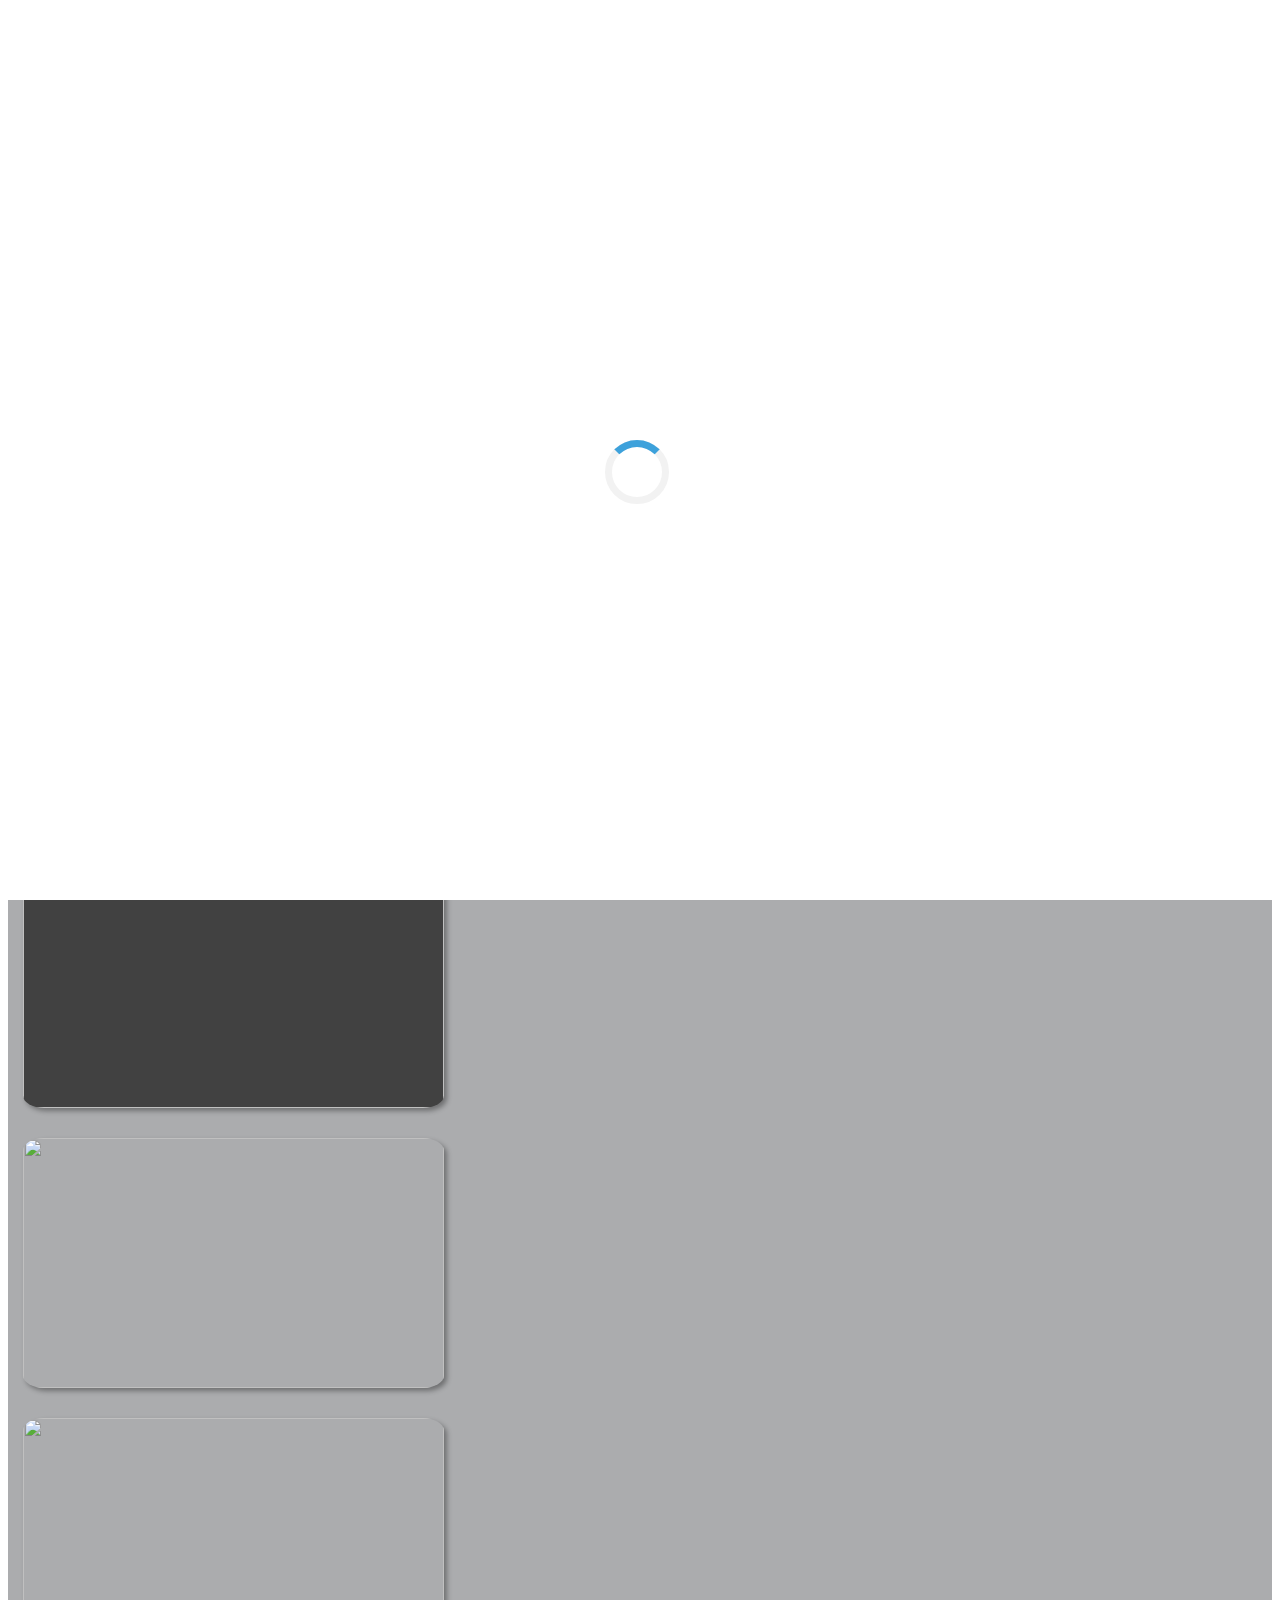
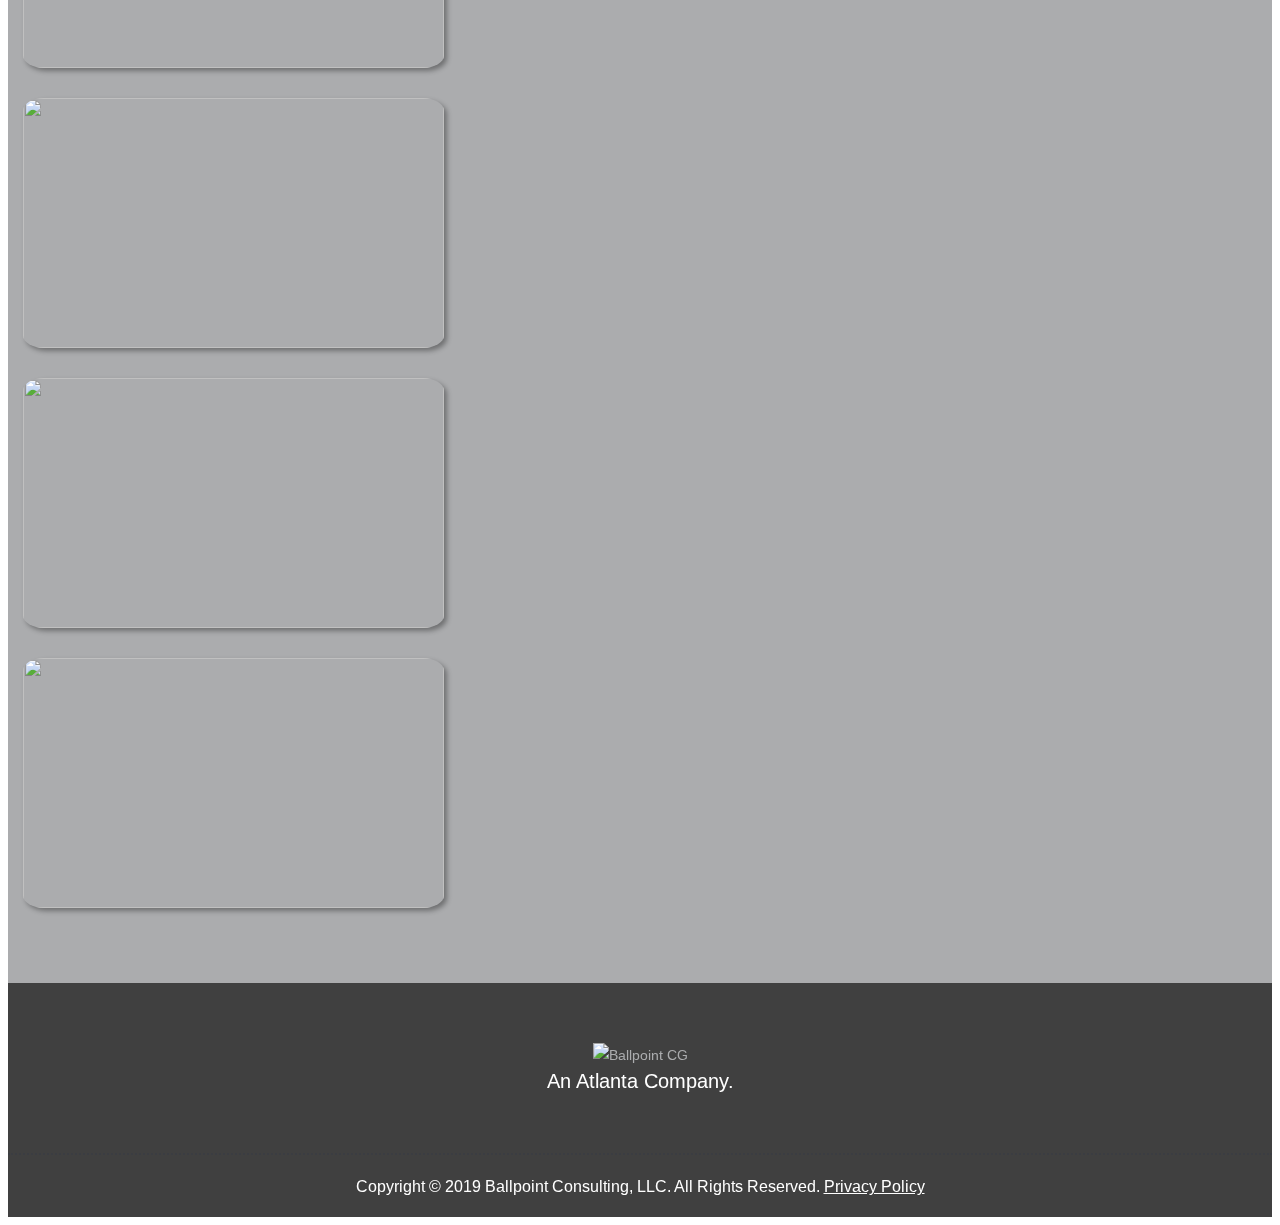
==== logofolio.html @ 09e4fad0 "make logofolio pretty" ====
<!DOCTYPE html>
<html lang="en"> 
  <head>
    <!-- Global site tag (gtag.js) - Google Analytics -->
	<script async src="https://www.googletagmanager.com/gtag/js?id=UA-123908964-2"></script>
	<script	src="./assets/js/jquery-min.js"></script>
    <script type="text/javascript" src="./assets/js/gdpr.js"></script>
    
    <!-- Required meta tags -->
    <meta charset="utf-8">
    <meta name="viewport" content="width=device-width, initial-scale=1, shrink-to-fit=no">
    <meta property="og:image" content="https://raw.githubusercontent.com/ballpointcg/Ballpoint-Web/master/assets/img/social_preview.PNG" />
    <meta property="og:type" content="website" />
    <meta property="og:url" content="ballpointcg.com" />
    <meta property="og:title" content="Ballpoint CG" />
    <meta property="og:description" content="Write your next chapter with us." />

    <title>Ballpoint CG</title>

    <link rel="icon" type="image/png" sizes="32x32" href="assets/img/favicon-32x32.png">
    <link rel="icon" type="image/png" sizes="16x16" href="assets/img/favicon-16x16.png">

    <!-- Bootstrap CSS -->
    <link rel="stylesheet" type="text/css" href="assets/css/bootstrap.min.css" >
    <!-- Icon -->
    <link rel="stylesheet" type="text/css" href="assets/fonts/line-icons.css">
    <!-- Slicknav -->
    <link rel="stylesheet" type="text/css" href="assets/css/slicknav.css">
    <!-- Animate -->
    <link rel="stylesheet" type="text/css" href="assets/css/animate.css">
    <!-- Main Style -->
    <link rel="stylesheet" type="text/css" href="assets/css/main.css">
    <!-- Responsive Style -->
    <link rel="stylesheet" type="text/css" href="assets/css/responsive.css">
    <link rel="stylesheet" type="text/css" href="assets/css/logofolio.css">
  </head>
  <body>
    <!-- Header Area wrapper Starts TODO make this an imported html section https://medium.com/@AmyScript/how-to-reduce-reuse-and-recycle-your-code-389e6742e4ac--> 
    <header id="header-wrap">
      <!-- Navbar Start -->
      <nav class="navbar navbar-expand-lg fixed-top scrolling-navbar indigo">
        <div class="container container2">
          <!-- Brand and toggle get grouped for better mobile display -->
          <div class="navbar-header">
            <button class="navbar-toggler" type="button" data-toggle="collapse" data-target="#main-navbar" aria-controls="main-navbar" aria-expanded="false" aria-label="Toggle navigation">
              <span class="navbar-toggler-icon"></span>
              <span class="icon-menu"></span>
              <span class="icon-menu"></span>
              <span class="icon-menu"></span>
            </button>
            <a href="index.html" class="navbar-brand"><img src="assets/img/logo2.png" alt=""></a>
          </div>
          <div class="collapse navbar-collapse" id="main-navbar">
            <ul class="navbar-nav clearfix">
              <li class="nav-item active">
                <a class="nav-link" href="#hero-area">
                  Home
                </a>
              </li>
              <li class="nav-item">
                <a class="nav-link" href="#services">
                  Services
                </a>
              </li>
              <li class="nav-item">
                <a class="nav-link" href="#feature">
                  Process
                </a>
              </li>
              <li class="nav-item">
                <a class="nav-link" href="#testimonial">
                  Testimonials
                </a>
              </li>

              <li class="nav-item">
                <a class="nav-link" href="#contact">
                  Contact
                </a>
              </li>
            </ul>
        </div>

        <!-- Mobile Menu Start -->
        <ul class="mobile-menu navbar-nav">
          <li>
            <a class="page-scroll" href="#hero-area">
              Home
            </a>
          </li>
          <li>
            <a class="page-scroll" href="#services">
              Services
            </a>
          </li>
          <li>
            <a class="page-scroll" href="#feature">
              Process
            </a>
          </li>
          <li>
            <a class="page-scroll" href="#testimonial">
              Testimonial
            </a>
          </li>
          <li>
            <a class="page-scroll" href="#contact">
              Contact
            </a>
          </li>
        </ul>
        <!-- Mobile Menu End -->

      </nav>
      <!-- Navbar End -->
    </header>
    <section id="logos" class="section-padding top-padding">
        <div class="container">
            <div class="section-header ">
                <h2 class="section-title wow fadeInDown left-justify" data-wow-delay="0.2s">Our Logos</h2>
                <h2 class="section-sub-title wow fadeInDown left-justify" data-wow-delay="0.2s">
                    Lorem Ipsum Lorem Ipsum Lorem Ipsum Lorem Ipsum Lorem Ipsum Lorem Ipsum Lorem Ipsum 
                </h2>
            </div>
            <div class="row justify-content-center">
                <!-- Logo Card -->
                <div class="card-container col-sm-4 col-xs-12">
                    <img class="card" src="./assets/img/logos/1ExcelHeads.png">
                </div>
            
                <!-- Logo Card -->
                <div class="card-container col-sm-4 col-xs-12">
                    <img class="card" style="background-color: #414141" src="./assets/img/logos/2HandwrittenChange.png">
                </div>
                
                <!-- Logo Card -->
                <div class="card-container col-sm-4 col-xs-12">
                    <img class="card" src="./assets/img/logos/3WYFT.png">
                </div>
                
                <!-- Logo Card -->
                <div class="card-container col-sm-4 col-xs-10">
                    <img class="card" src="./assets/img/logos/4DomaniSystems.png">
                </div>
                
                <!-- Logo Card -->
                <div class="card-container col-sm-4 col-xs-10">
                    <img class="card" src="./assets/img/logos/5Recyclify.png">
                </div>
                
                <!-- Logo Card -->
                <div class="card-container col-sm-4 col-xs-10">
                    <img class="card" src="./assets/img/logos/6QuantumAcceleration.png">
                </div>
                
                <!-- Logo Card -->
                <div class="card-container col-sm-4 col-xs-10">
                    <img class="card" src="./assets/img/logos/7ConsulLogo.jpg">
                </div>
                </div>
        </div>
    </section>

    <!-- Footer Section Start -->
    <footer id="footer" class="footer-area section-padding">
        <div class="container">
            <div class="foot container">
            <div class="row">
                <div class = "foot wow fadeInUp" data-wow-delay="0.2s">
                <div class="footer-logo mb-3">
                    <img src="assets/img/banner_white.png" alt="Ballpoint CG">
                </div>
                <p>An Atlanta Company.</p>
                </div> 
            </div> 
            </div>  
        </div>     
    </footer> 
    <!-- Footer Section End -->

    <section id="copyright">
        <div class="container">
            <div class="row">
            <div class="col-md-12">
                <p>Copyright © 2019 Ballpoint Consulting, LLC. All Rights Reserved.  <a href="https://drive.google.com/open?id=1zOf0yJWbeItJRnY8yBVEULuPS4zPxtqt" target="_blank">Privacy Policy</a></p>
            </div>
            </div>
        </div>
    </section>   

    <!-- Go to Top Link -->
    <a href="#" class="back-to-top">
        <i class="lni-arrow-up"></i>
    </a>
    
    <!-- Preloader -->
    <div id="preloader">
    <div class="loader" id="loader-1"></div>
    </div>
    <!-- End Preloader -->
    
    <!-- jQuery first, then Popper.js, then Bootstrap JS -->
    <script src="assets/js/jquery-min.js"></script>
    <script src="assets/js/popper.min.js"></script>
    <script src="assets/js/bootstrap.min.js"></script>
    <script src="assets/js/owl.carousel.min.js"></script>
    <script src="assets/js/slick.min.js"></script>
    <script src="assets/js/wow.js"></script>
    <script src="assets/js/jquery.nav.js"></script>
    <script src="assets/js/scrolling-nav.js"></script>
    <script src="assets/js/jquery.easing.min.js"></script>
    <script src="assets/js/jquery.slicknav.js"></script>
    <script src="assets/js/main.js"></script>
    <script src="assets/js/form-validator.min.js"></script>
    <script src="assets/js/contact-form-script.min.js"></script>
    <!-- <script src="assets/js/map.js"></script>
    <script type="text/javascript" src="//maps.googleapis.com/maps/api/js?key=AIzaSyCsa2Mi2HqyEcEnM1urFSIGEpvualYjwwM"></script> -->
        
  </body>
</html>
---- assets/css/main.css ----
@import url("https://fonts.googleapis.com/css?family=Arimo:400,700");
html {
  overflow-x: hidden;
}

body {
  background: #fff;
  font-size: 14px;
  font-weight: 400;
  font-family: 'Arimo', sans-serif;
  -webkit-box-sizing: border-box;
  -moz-box-sizing: border-box;
  box-sizing: border-box;
  -webkit-font-smoothing: subpixel-antialiased;
  color: #abacae;
  line-height: 25px;
  -webkit-backface-visibility: hidden;
  backface-visibility: hidden;
  overflow-x: hidden;
}

h1, h2, h3, h4 {
  font-size: 38px;
  color: #202020;
  font-weight: 700;
  font-family: 'Arimo', sans-serif;
}

a {
  -webkit-transition: all 0.2s linear;
  -moz-transition: all 0.2s linear;
  -o-transition: all 0.2s linear;
  transition: all 0.2s linear;
}

a:hover {
  text-decoration: none;
}

a a:focus {
  outline: none;
}

p {
  font-weight: 400;
  font-family: 'Arimo', sans-serif;
  margin: 0px;
  font-size: 16px;
  color: #404040;
}

ul, ol {
  list-style: outside none none;
  margin: 0;
  padding: 0;
}

ul li, ol li {
  list-style: none;
}

.section-title-header p {
  text: center;
  font-weight: 400;
  line-height: 26px;
  padding-bottom: 36px;
}

.section-title {
  color: #202020;
  font-size: 38px;
  text-align: center;
  letter-spacing: 1px;
  line-height: 1;
  margin-bottom: 48px;
  padding: 0 10px;
  position: relative;
}

.padding-none {
  padding: 0px;
}

.btn {
  font-size: 14px;
  padding: 10px 30px;
  cursor: pointer;
  font-weight: 400;
  color: #fff;
  border-radius: 30px;
  -webkit-transition: all 0.2s linear;
  -moz-transition: all 0.2s linear;
  -o-transition: all 0.2s linear;
  transition: all 0.2s linear;
  display: inline-block;
}

.btn:focus,
.btn:active {
  box-shadow: none;
  outline: none;
  color: #fff;
}

.btn-common {
  background-color: #991862;
  position: relative;
  z-index: 1;
}

.btn-common:hover {
  color: #fff;
  background-color: #db238d;
  box-shadow: 0 6px 22px rgba(0, 0, 0, 0.1);
  transition: all .2s ease-in-out;
  -moz-transition: all .2s ease-in-out;
  -webkit-transition: all .2s ease-in-out;
}

.btn-border {
  color: #3da1db;
  background-color: transparent;
  border: 1px solid #3da1db;
}

.btn-border:hover {
  color: #fff;
  border-color: #3da1db;
  background-color: #3da1db;
}

.btn-border:focus {
  color: #fff;
  border-color: #3da1db;
  background-color: #3da1db;
}

.btn-lg {
  padding: 14px 33px;
  text-transform: uppercase;
  font-size: 16px;
}

.btn-rm {
  padding: 7px 18px;
  text-transform: capitalize;
}

button:focus {
  outline: none !important;
}

.container2{
  max-width: 100%;
  padding-left: 30px;
  padding-right: 30px;
  background-color:rgba(255, 255, 255, 0.7);
}

.icon-close, .icon-check {
  color: #137ED9;
}

.social-icon a {
  color: #666;
  background: #fff;
  width: 32px;
  height: 32px;
  line-height: 34px;
  display: inline-block;
  text-align: center;
  border-radius: 100%;
  font-size: 16px;
  margin: 15px 6px 12px 4px;
  transition: all 0.3s ease-in-out 0s;
  -moz-transition: all 0.3s ease-in-out 0s;
  -webkit-transition: all 0.3s ease-in-out 0s;
  -o-transition: all 0.3s ease-in-out 0s;
}

.social-icon a:hover {
  color: #fff !important;
}

.social-icon .facebook:hover {
  background: #3b5999;
}

.social-icon .twitter:hover {
  background: #4A9CEC;
}

.social-icon .instagram:hover {
  background: #D6274D;
}

.social-icon .linkedin:hover {
  background: #1260A2;
}

.social-icon .google:hover {
  background: #CE332A;
}

/* ScrollToTop */
a.back-to-top {
  display: none;
  position: fixed;
  bottom: 18px;
  right: 15px;
  text-decoration: none;
}

a.back-to-top i {
  display: block;
  font-size: 22px;
  width: 40px;
  height: 40px;
  line-height: 40px;
  color: #fff;
  background: #991862;
  border-radius: 30px;
  text-align: center;
  transition: all 0.2s ease-in-out;
  -moz-transition: all 0.2s ease-in-out;
  -webkit-transition: all 0.2s ease-in-out;
  -o-transition: all 0.2s ease-in-out;
  box-shadow: 0 0 4px rgba(0, 0, 0, 0.14), 0 4px 8px rgba(0, 0, 0, 0.28);
}

a.back-to-top:hover, a.back-to-top:focus {
  text-decoration: none;
}

/* Preloader */
#preloader {
  position: fixed;
  top: 0;
  left: 0;
  right: 0;
  bottom: 0;
  background-color: #fff;
  z-index: 9999999;
}

.loader {
  top: 50%;
  width: 50px;
  height: 50px;
  border-radius: 100%;
  position: relative;
  margin: 0 auto;
}

#loader-1:before, #loader-1:after {
  content: "";
  position: absolute;
  top: -10px;
  left: -10px;
  width: 100%;
  height: 100%;
  border-radius: 100%;
  border: 7px solid transparent;
  border-top-color: #3da1db;
}

#loader-1:before {
  z-index: 100;
  animation: spin 1s infinite;
}

#loader-1:after {
  border: 7px solid #f2f2f2;
}

@keyframes spin {
  0% {
    -webkit-transform: rotate(0deg);
    -ms-transform: rotate(0deg);
    -o-transform: rotate(0deg);
    transform: rotate(0deg);
  }
  100% {
    -webkit-transform: rotate(360deg);
    -ms-transform: rotate(360deg);
    -o-transform: rotate(360deg);
    transform: rotate(360deg);
  }
}

.section-padding {
  padding: 60px 0;
}

hr {
  border-top: 1px dotted #ddd;
}

#feature {
  background: linear-gradient( rgba(0, 0, 0, 0.65), rgba(0, 0, 0, 0.55) ), url(../img/content_writing.jpg) no-repeat center;
  background-size: cover;
  /* padding-top:  */
}
.white-text{
  color: #fff;
}

.text-wrapper {
  height: 100%;
  display: table;
  padding-left: 140px;
}

.text-wrapper > div {
  vertical-align: middle;
  display: table-cell;
}

.feature-thumb {
  margin-right: -60px;
}

.title-hl {
  font-size: 40px;
  margin-bottom: 30px;
}

.features-box {
  margin-top: 15px;
  margin-bottom: 15px;
  padding: 15px;
  border-radius: 4px;
}

.features-box .features-icon {
  margin-bottom: 15px;
}

.features-box .features-icon i {
  color: #3da1db;
  font-size: 30px;
}

.features-box .features-content h4 {
  font-size: 15px;
  font-weight: 400;
  margin-bottom: 10px;
  font-size: 17px;
  text-transform: uppercase;
  transition: all 0.4s ease-in-out;
  -moz-transition: all 0.4s ease-in-out;
  -webkit-transition: all 0.4s ease-in-out;
  -o-transition: all 0.4s ease-in-out;
}
#testimonial h2, h5 {
  color: #dfe0e2;
}


.client-item-wrapper {
  text-align: center;
  padding: 15px;
}

.client-item-wrapper a img {
  opacity: 0.9;
  filter: grayscale(20%);
  -webkit-filter: grayscale(20%);
  filter: gray;
  transition: all .6s ease;
  -moz-transition: all .6s ease;
  -webkit-transition: all .6s ease;
  border-bottom: 2px solid #202020;
  max-width: 70%;
}

.client-item-wrapper:hover a img {
  opacity: 1;
  filter: grayscale(0%);
  -webkit-filter: grayscale(0%);
  border-bottom: 2px solid #faf9e3;
}

#services{
  background: #f8f9fb;
}

/* Services Item */
.services-item {
  padding: 15px;
  border-radius: 4px;
  text-align: left;
  transition: all 0.3s ease-in-out 0s;
  -moz-transition: all 0.3s ease-in-out 0s;
  -webkit-transition: all 0.3s ease-in-out 0s;
  -o-transition: all 0.3s ease-in-out 0s;
}

.services-item .icon i {
  font-size: 42px;
  width: 42px;
  display: block;
  height: 42px;
  color: #3da1db;
}

.services-item .services-content h3 {
  margin-top: 10px;
  font-weight: 400;
  margin-bottom: 10px;
  font-size: 17px;
  text-transform: uppercase;
  color: #202020;
}

.services-item .services-content h3 a:hover {
  /* color: #3da1db; */
}

.navbar-brand {
  position: relative;
  padding: 0px;
}

#main-navbar .navbar-nav{
  width: auto;
  margin-left: auto;
}

.top-nav-collapse {
  background: #fff;
  z-index: 999999;
  top: 0px !important;
  min-height: 58px;
  box-shadow: 0px 3px 6px 3px rgba(0, 0, 0, 0.06);
  -webkit-animation-duration: 1s;
  animation-duration: 1s;
  -webkit-animation-fill-mode: both;
  animation-fill-mode: both;
  -webkit-animation-name: fadeInDown;
  animation-name: fadeInDown;
  background: #fff !important;
}

.top-nav-collapse .navbar-brand {
  top: 0px;
}

.top-nav-collapse .navbar-brand img {
  width: 85%;
}

.top-nav-collapse .navbar-nav .nav-link {
  color: #585b60 !important;
  margin-top: 0px !important;
  margin-bottom: 0px !important;
}

.top-nav-collapse .navbar-nav .nav-link:hover {
  cursor: pointer;
  color: #3da1db !important;
}

.top-nav-collapse .navbar-nav li.active a.nav-link {
  color: #3da1db!important;
}

.indigo {
  background: transparent;
}

.menu-bg {
  background: transparent;
}

.navbar-expand-lg .navbar-nav .nav-link i {
  font-size: 14px;
  margin-left: 5px;
  vertical-align: middle;
  -webkit-transition: all 0.3s ease-in-out;
  -moz-transition: all 0.3s ease-in-out;
  transition: all 0.3s ease-in-out;
}

.navbar-expand-lg .navbar-nav .nav-link {
  color: #585b60;
  font-weight: 400;
  padding: 8px 17px;
  margin-top: 15px;
  margin-bottom: 15px;
  line-height: 40px;
  text-transform: uppercase;
  cursor: pointer;
  background: transparent;
  -webkit-transition: all 0.3s ease-in-out;
  -moz-transition: all 0.3s ease-in-out;
  transition: all 0.3s ease-in-out;
}

.navbar-expand-lg .navbar-nav li a:hover,
/* .navbar-expand-lg .navbar-nav li .active > a, */
.navbar-expand-lg .navbar-nav li a:focus {
  color: #3da1db;
  outline: none;
}

/* .navbar-expand-lg .navbar-nav .active > .nav-link, */
/* .navbar-expand-lg .navbar-nav .nav-link.active, */
/* .navbar-expand-lg .navbar-nav .nav-link.open, */
/* .navbar-expand-lg .navbar-nav .open > .nav-link {
  color: #3da1db !important;
} */

/* .navbar-expand-lg .navbar-nav .nav-link:focus, */
.navbar-expand-lg .navbar-nav .nav-link:hover {
  color: #3da1db !important;
}

.navbar {
  padding: 0;
}

/* .navbar li.active a.nav-link {
  color: #3da1db;
} */

.dropdown-toggle::after {
  display: none;
}

.dropdown-menu {
  margin: 0;
  padding: 0;
  display: none;
  position: absolute;
  z-index: 99;
  min-width: 210px;
  background-color: #fff;
  white-space: nowrap;
  border-radius: 4px;
  -webkit-box-shadow: 0 6px 12px rgba(0, 0, 0, 0.175);
  box-shadow: 0 6px 12px rgba(0, 0, 0, 0.175);
  animation: fadeIn 0.4s;
  -webkit-animation: fadeIn 0.4s;
  -moz-animation: fadeIn 0.4s;
  -o-animation: fadeIn 0.4s;
  -ms-animation: fadeIn 0.4s;
}

.dropdown-menu:before {
  content: "";
  display: inline-block;
  position: absolute;
  bottom: 100%;
  left: 20%;
  margin-left: -5px;
  border-right: 10px solid transparent;
  border-left: 10px solid transparent;
  border-bottom: 10px solid #fff;
}

.dropdown:hover .dropdown-menu {
  display: block;
  position: absolute;
  text-align: left;
  top: 100%;
  border: none;
  animation: fadeIn 0.4s;
  -webkit-animation: fadeIn 0.4s;
  -moz-animation: fadeIn 0.4s;
  -o-animation: fadeIn 0.4s;
  -ms-animation: fadeIn 0.4s;
}

.dropdown .dropdown-menu .dropdown-item {
  width: 100%;
  padding: 12px 20px;
  font-size: 14px;
  color: #333;
  border-bottom: 1px solid #f1f1f1;
  text-decoration: none;
  display: inline-block;
  float: left;
  clear: both;
  position: relative;
  outline: 0;
  transition: all 0.3s ease-in-out;
  -webkit-transition: all 0.3s ease-in-out;
  -moz-transition: all 0.3s ease-in-out;
  -o-transition: all 0.3s ease-in-out;
  -ms-transition: all 0.3s ease-in-out;
}

.dropdown .dropdown-menu .dropdown-item:last-child {
  border-bottom: none;
  border-bottom-left-radius: 4px;
  border-bottom-right-radius: 4px;
}

.dropdown .dropdown-menu .dropdown-item:first-child {
  border-top-left-radius: 4px;
  border-top-right-radius: 4px;
}

.dropdown .dropdown-item:focus,
.dropdown .dropdown-item:hover,
.dropdown .dropdown-item.active {
  color: #3da1db;
  background: #f7f7f7;
}

.dropdown-item.active, .dropdown-item:active {
  background: transparent;
}

.fadeInUpMenu {
  -webkit-animation-name: fadeInUpMenu;
  animation-name: fadeInUpMenu;
}

.slicknav_btn {
  border-color: #3da1db;
}

.slicknav_menu .slicknav_icon-bar {
  background: #3da1db
}

/* only small tablets */
@media (min-width: 768px) and (max-width: 991px) {
  #nav-main li a.nav-link {
    padding-top: 18px;
  }
}

.navbar-toggler {
  display: none;
}

.mobile-menu {
  display: none;
}

.slicknav_menu {
  display: none;
}

@media screen and (max-width: 991px) {
  .navbar-header {
    width: 100%;
  }
  .navbar-brand {
    position: absolute;
    padding: 7px 15px;
    top: 0;
  }
  .navbar-brand img {
    width: 75%;
  }
  .slicknav_menu {
    display: block;
  }
  .slicknav_nav a:hover,
  .slicknav_nav a:focus,
  .slicknav_nav .active {
    color: #3da1db;
    outline: none;
    background: #f8f9fa;
  }
}

@media screen and (max-width: 768px) {
  .navbar-header {
    width: 100%;
  }
  .navbar-brand {
    position: absolute;
    padding: 0px 15px;
    top: 0;
  }
  .navbar-brand img {
    width: 75%;
  }
  #mobile-menu {
    display: none;
  }
  .slicknav_menu {
    display: block;
  }
  .slicknav_nav .active a {
    background: #3da1db;
    color: #fff;
  }
  .slicknav_nav a:hover,
  .slicknav_nav a:focus,
  .slicknav_nav .active {
    color: #3da1db;
    outline: none;
    background: #f8f9fa;
  }
}
#head{
  /* background: linear-gradient( rgba(0, 0, 0, 0.65), rgba(0, 0, 0, 0.55) ), url("../img/tilt-half.png") no-repeat center; */
  background:  url("../img/final-cropped.png") no-repeat ;
  background-size: 100vw auto;
  background-position: right top;

}
/* ==========================================================================
3. Hero Area
========================================================================== */
#hero-area {
  color: #fff;
  overflow: hidden;
  position: relative;
  /* background: #f8f9fb; */
  height: 80vh;
}

#hero-area .contents {
  padding: 35vh 0px 50px;
}

#hero-area .contents h5 {
  font-size: 50px;
}

#hero-area .contents .head-title {
  color: #202020;
  font-size: 45px;
  line-height: 48px;
  font-weight: 700;
  margin-bottom: 30px;
}

#hero-area .contents .head-subtitle {
  color: #404040;
  font-size: 26px;
  line-height: 48px;
  font-weight: 400;
  margin-bottom: 30px;
}

.sloder-img {
  background: #34363a;
}

/* Team Item */
.team-item:hover {
  box-shadow: 0 20px 30px -12px rgba(0, 0, 0, 0.35);
}

.team-item {
  margin: 15px 0;
  border-radius: 0px;
  box-shadow: 0 10px 30px -7px rgba(0, 0, 0, 0.35);
  transition: all 0.3s ease-in-out 0s;
  -moz-transition: all 0.3s ease-in-out 0s;
  -webkit-transition: all 0.3s ease-in-out 0s;
  -o-transition: all 0.3s ease-in-out 0s;
}

.team-item .team-img {
  position: relative;
  cursor: pointer;
  overflow: hidden;
  border-radius: 0px;
}

.team-item .team-overlay {
  height: 100%;
  position: absolute;
  top: 0;
  background: rgba(255, 255, 255, 0.8);
  opacity: 0;
  width: 100%;
  border-radius: 0px;
  transition: all 0.3s ease-in-out 0s;
  -moz-transition: all 0.3s ease-in-out 0s;
  -webkit-transition: all 0.3s ease-in-out 0s;
  -o-transition: all 0.3s ease-in-out 0s;
}

.team-item .overlay-social-icon {
  color: #fff;
  top: 45%;
  position: absolute;
  display: table-cell;
  margin: 0 auto;
  width: 100%;
}

.team-item .overlay-social-icon .social-icons {
  padding-left: 0;
  transition: all 0.3s ease-in-out 0s;
  -moz-transition: all 0.3s ease-in-out 0s;
  -webkit-transition: all 0.3s ease-in-out 0s;
  -o-transition: all 0.3s ease-in-out 0s;
}

.team-item .overlay-social-icon .social-icons li {
  display: inline-block;
  margin: 0 4px;
}

.team-item .overlay-social-icon .social-icons li a {
  letter-spacing: 0px;
  outline: 0 !important;
}

.team-item .overlay-social-icon .social-icons li a i {
  font-size: 20px;
  color: #fff;
  width: 36px;
  height: 36px;
  background: #137ED9;
  display: block;
  border-radius: 4px;
  line-height: 36px;
  transition: all 0.3s ease-in-out 0s;
  -moz-transition: all 0.3s ease-in-out 0s;
  -webkit-transition: all 0.3s ease-in-out 0s;
  -o-transition: all 0.3s ease-in-out 0s;
}

.team-item .overlay-social-icon .social-icons li a:hover .lni-facebook-filled {
  background: #3B5998;
}

.team-item .overlay-social-icon .social-icons li a:hover .lni-twitter-filled {
  background: #00aced;
}

.team-item .overlay-social-icon .social-icons li a:hover .lni-instagram-filled {
  background: #fb3958;
}

.team-item .info-text {
  padding: 15px 20px;
  background: #fff;
}

.team-item .info-text h3 {
  font-size: 16px;
  text-transform: uppercase;
  font-weight: 700;
  margin-bottom: 5px;
}

.team-item .info-text h3 a {
  color: #333;
}

.team-item .info-text h3 a:hover {
  color: #137ED9;
}

.team-item .info-text p {
  margin: 0;
  color: #888;
}

.team-item:hover .team-overlay {
  opacity: 1;
}

/* ==========================================================================
   Pricing Table Style
   ========================================================================== */
#pricing {
  text-align: center;
}

#pricing .title {
  padding-top: 25px;
  padding-bottom: 25px;
}

#pricing .title h3 {
  text-transform: uppercase;
  color: #137ED9;
  font-size: 15px;
  margin-bottom: 0px;
}

#pricing .table {
  margin-top: 30px;
  padding-bottom: 30px;
  border-radius: 4px;
  box-shadow: 0px 2px 18px 0px rgba(198, 198, 198, 0.3);
  -webkit-transition: all .3s linear;
  -moz-transition: all .3s linear;
  -ms-transition: all .3s linear;
  -o-transition: all .3s linear;
  transition: all .3s linear;
}

#pricing .table .icon {
  padding-top: 30px;
}

#pricing .table .icon i {
  color: #137ED9;
  font-size: 42px;
}

#pricing .table .pricing-header {
  position: relative;
  padding-bottom: 20px;
  text-align: center;
}

#pricing .table .pricing-header .price-value {
  font-size: 24px;
  color: #585b60;
  position: relative;
  text-align: center;
  font-weight: 700;
  line-height: 62px;
}

#pricing .table .pricing-header .price-value sup {
  font-size: 18px;
  font-weight: 400;
  top: -18px;
}

#pricing .table .pricing-header .price-value span {
  font-size: 14px;
  font-weight: 400;
}

#pricing .table .description {
  text-align: center;
  padding: 0px 50px;
  margin-bottom: 20px;
  height: 200px;
}

#pricing .table .description li {
  font-size: 14px;
  font-weight: 400;
  color: #abacae;
  padding-bottom: 15px;
}

#pricing .table:hover {
  background: #f8f9fb;
  box-shadow: 0px 2px 18px 0px rgba(198, 198, 198, 0.3);
}

#pricing #active-tb {
  background: #f8f9fb;
  box-shadow: 0px 2px 18px 0px rgba(198, 198, 198, 0.3);
}

#pricing .active {
  z-index: 99999;
}

#testimonial {
  background: #202020;
}

.testimonial-item {
  padding: 40px;
  border-radius: 4px;
  text-align: center;
  border: 1px solid rgba(0, 0, 0, 0.06);
}

.testimonial-item .img-thumb {
  position: relative;
  margin: 15px 15px 15px 0;
}

.testimonial-item .img-thumb img {
  border-radius: 50%;
  box-shadow: 0px 0px 7px rgba(255, 255, 255, 0.5);
  display: inline-block;
  width: inherit;
  padding: 7px;
}

.testimonial-item .content {
  overflow: hidden;
}

.testimonial-item .content .description {
  width: 100%;
}

.testimonial-item .info h2 {
  font-size: 16px;
  font-weight: 700;
  text-transform: uppercase;
  line-height: 30px;
  margin: 0;
}

.testimonial-item .info h2 a {
  color: #137ED9;
}

.testimonial-item .info h3 {
  margin: 0;
  clear: both;
  font-size: 14px;
  font-weight: 400;
  line-height: 26px;
  margin-bottom: 10px;
}

.testimonial-item .info h3 a {
  color: #fff;
}

.testimonial-item .info .indicator {
  font-size: 26px;
  font-weight: 700;
  color: #137ED9;
}

.testimonial-item .icon-social {
  margin-top: 30px;
}

.testimonial-item .icon-social a {
  color: #666;
  background: #fff;
  width: 32px;
  height: 32px;
  line-height: 34px;
  display: inline-block;
  text-align: center;
  border-radius: 100%;
  font-size: 15px;
  margin: 15px 6px 12px 4px;
  transition: all 0.3s ease-in-out 0s;
  -moz-transition: all 0.3s ease-in-out 0s;
  -webkit-transition: all 0.3s ease-in-out 0s;
  -o-transition: all 0.3s ease-in-out 0s;
}

.testimonial-item .icon-social a:hover {
  color: #fff;
}

.testimonial-item .icon-social .facebook:hover {
  background: #3b5999;
}

.testimonial-item .icon-social .twitter:hover {
  background: #4A9CEC;
}

.testimonial-item .icon-social .instagram:hover {
  background: #D6274D;
}

.testimonial-item .icon-social .linkedin:hover {
  background: #1260A2;
}

.testimonial-item .icon-social .google:hover {
  background: #CE332A;
}

.owl-pagination {
  position: absolute;
  width: 100%;
  left: 0;
  bottom: -40px;
}

.owl-carousel .owl-dots {
  text-align: center;
  margin-top: 20px;
}

.owl-carousel button.owl-dot {
  display: inline-block;
  zoom: 1;
  display: inline;
  text-align: center;
}

.owl-carousel button.owl-dot span {
  display: block;
  width: 12px;
  height: 12px;
  margin: 2px 4px;
  filter: alpha(opacity=50);
  opacity: 1;
  border-radius: 30px;
  background: #fff;
  border: 2px solid #fff;
  box-shadow: 0px 0px 2px rgba(0, 0, 0, 0.2);
  transition: all 0.4s ease-in-out;
  -moz-transition: all 0.4s ease-in-out;
  -webkit-transition: all 0.4s ease-in-out;
  -o-transition: all 0.4s ease-in-out;
}

.owl-carousel button.owl-dot.active span, .owl-carousel button.owl-dot.clickable, .owl-carousel button.owl-dot:hover span {
  background: #137ED9;
}

.slick-slider {
  padding: 80px 0;
}

.slider-center img {
  opacity: 0.7;
  transition: all 0.4s ease-in-out;
  -moz-transition: all 0.4s ease-in-out;
  -webkit-transition: all 0.4s ease-in-out;
  -o-transition: all 0.4s ease-in-out;
  padding: 63px 63px;
  position: relative;
  text-align: center;
}

.slider-center .slick-center img {
  -moz-transform: scale(1.9);
  -ms-transform: scale(1.9);
  -o-transform: scale(1.9);
  -webkit-transform: scale(1.9);
  opacity: 1;
  transform: scale(1.9);
}

.form-control {
  width: 100%;
  margin-bottom: 20px;
  font-size: 14px;
  border-radius: 30px;
  -webkit-transition: all 0.3s;
  -moz-transition: all 0.3s;
  transition: all 0.3s;
  padding: 8px 20px;
  border: 1px solid #abacae;
}

.form-control:focus {
  border-color: #137ED9;
  box-shadow: none;
  outline: none;
}

textarea {
  border-radius: 4px !important;
}

.form-control:focus {
  box-shadow: none;
  outline: none;
}

.btn.disabled, .btn:disabled {
  opacity: 1;
}

.contact-form-area h2 {
  font-size: 18px;
  text-transform: uppercase;
}

.contact-right-area {
  margin-left: 50px;
}

.contact-right {
  padding: 4px;
}

.contact-right .single-contact {
  margin: 20px 0px;
  padding: 3px 55px;
  position: relative;
  color: #404040;
}

.contact-right .single-contact p {
  margin-bottom: 5px;
}

.contact-right .single-contact p a {
  color: #404040;
}

.contact-right .contact-icon {
  background: #137ED9;
  color: #fff;
  border-radius: 50%;
  font-size: 20px;
  height: 40px;
  left: 0;
  padding-top: 8px;
  position: absolute;
  text-align: center;
  top: 50%;
  -webkit-transform: translateY(-50%);
  transform: translateY(-50%);
  width: 40px;
}

#contact {
  position: relative;
  overflow: hidden;
}

#contact #contactForm {
  margin-top: 30px;
}

.text-danger {
  font-size: 14px;
  margin-top: 10px;
}

.list-unstyled li {
  color: #d9534f;
}

#conatiner-map {
  margin-top: 30px;
  text-align: center;
  background-color: #fff;
  height: 480px;
  -webkit-transition: all 0.3s;
  -moz-transition: all 0.3s;
  transition: all 0.3s;
  z-index: 101;
  width: 100%;
}

.h3 {
  font-size: 16px;
  margin-top: 26px;
}

.subscribes {
  background: #f8f9fb;
}

.subscribes h4 {
  text-align: center;
  font-size: 40px;
}

.subscribes p {
  font-size: 14px;
  text-align: center;
  margin-bottom: 30px;
}

.subscribe {
  margin-top: 5px;
  width: 100%;
  text-align: center;
}

.subscribe .form-control {
  width: 100%;
  border-radius: 50px;
  position: relative;
  height: 52px;
  border: 1px solid #137ED9;
}

.subscribe .btn-submit {
  border: none;
  cursor: pointer;
  background: transparent;
}

.subscribe .btn-submit i {
  width: 48px;
  height: 48px;
  background: #137ED9;
  cursor: pointer;
  display: block;
  color: #fff;
  line-height: 48px;
  border-radius: 50%;
}

/* Footer Area Start */
.foot div{
  width: 50vw;
  margin:auto auto;
  text-align: center;
}
.foot p{
  text-align: center;
  color: #fff;
  font-size: 20px;
}
.footer-area {
  background: #404040;
}

.footer-area .footer-titel {
  font-size: 20px;
  color: #fff;
  font-weight: 700;
  padding-bottom: 10px;
  letter-spacing: 0.5px;
}

.footer-area ul li {
  margin-bottom: 10px;
}

.footer-area ul li a {
  color: #ccc;
  font-size: 14px;
  font-weight: 400;
}

.footer-area ul li a:hover {
  color: #137ED9;
}

.footer-area #subscribe-form {
  margin-top: 15px;
}

.footer-area #subscribe-form .form-group {
  position: relative;
}

.footer-area #subscribe-form .form-group .btn-common {
  position: absolute;
  top: 0;
  right: 0;
  padding: 7px 15px;
  height: 39px;
  border-radius: 0;
  background: transparent;
  color: #137ED9;
  border-left: 1px solid #ddd;
}

#copyright {
  background: #404040;
  border-top: 2px dotted #3b3d42;
  padding: 10px;
}

#copyright p {
  line-height: 42px;
  color: #fff;
  text-align: center;
  margin: 0;
}

#copyright p a {
  color: #fff;
}

#copyright p a:hover {
  color: #137ED9;
}
---- assets/css/responsive.css ----
/* only small desktops */
@media (min-width: 992px) and (max-width: 1199px) {
  #hero-area .contents .head-title {
    /* font-size: 40px; */
  }
  #head{
    background-size: 80vw auto;
  
  }
  .services-item .services-content h3 a {
    font-size: 14px;
  }
  .title-hl {
    font-size: 30px;
  }
  .why .content h3 {
    font-size: 30px;
  }
}

/* tablets */
@media (max-width: 991px) {
  .section-title {
    font-size: 30px;
    margin-bottom: 30px;
  }
  .services-item .services-content h3 a {
    font-size: 14px;
  }
  .services-item {
    margin-bottom: 20px;
  }
  #pricing-table .title h3 {
    font-size: 14px;
  }
}

/* only small tablets */
@media (min-width: 768px) and (max-width: 991px) {
  .section-title {
    font-size: 26px;
    margin-bottom: 30px;
  }
  .services-item .services-content h3 a {
    font-size: 16px;
  }
  #about .sec-title h3 {
    font-size: 30px;
    line-height: 42px;
  }
  .title-hl {
    font-size: 30px;
  }
  .text-wrapper {
    padding: 60px 30px;
  }
  .why .content h3 {
    font-size: 30px;
  }
  #pricing-table .title h3 {
    font-size: 14px;
  }
  .testimonial-item {
    padding: 10px;
  }
  .testimonial-item .content h2 {
    font-size: 15px;
  }
  .slider-center img {
    padding: 40px 60px;
  }
  .subscribes h4 {
    font-size: 30px;
  }
  .footer-area .footer-titel {
    margin-top: 30px;
  }
  .contact-right-area {
    margin-top: 30px;
  }
}

/* mobile or only mobile */
@media (max-width: 767px) {
  .section-padding {
    padding: 50px 0;
  }
  .section-title {
    font-size: 22px;
    margin-bottom: 30px;
  }
  .title-hl {
    font-size: 22px;
  }
  .navbar-brand img {
    margin: 5px 0;
  }
  #hero-area .contents {
    /* padding: 100px 0px 60px 0px; */
  }
  #hero-area .contents .head-title {
    /* font-size: 20px;
    line-height: 36px;
    margin-bottom: 15px; */
  }
  #hero-area .contents p {
    /* font-size: 18px; */
  }
  #hero-area .contents .btn {
    /* margin: 5px 10px 10px 0px; */
  }
  .text-wrapper {
    padding: 60px 15px;
  }
  #about .sec-title h3 {
    font-size: 22px;
    line-height: 36px;
  }
  .why .content h3 {
    font-size: 18px;
  }
  .testimonial-item {
    padding: 0;
  }
  .client-item-wrapper a img {
    width: 70%;
  }
  .slick-slider {
    padding: 0;
  }
  .slider-center img {
    padding: 60px 40px;
  }
  .subscribes h4 {
    font-size: 22px;
  }
  .subscribes p {
    font-size: 16px;
    line-height: 28px;
  }
  .footer-right-contact .single-contact {
    margin: 10px 7px;
    padding: 3px 45px;
  }
  .footer-area .footer-titel {
    margin-top: 30px;
  }
  .contact-right-area {
    margin: 20px 0;
  }
  .contact-form-area h2 {
    font-size: 14px;
  }
}
---- assets/css/logofolio.css ----
.top-padding{
    padding-top: 100px;
}

#logos{
    background-color: #abacae;
}

.card{
    width: 100%;
    height: 100%;
    border-radius: 5%;
    margin: 0 auto;
    object-fit: contain;
    border: 0;
}
.card-container{
    margin: 10px 5px;
}
.card:hover{
    box-shadow: 3px 7px 15px rgba(0,0,0,0.35);
    transition: all ease 0.4s;
    transform: scale(1.02);
}

.left-justify{
    text-align: left;
}

.section-sub-title{
    font-weight: 200;
    /* line-height: 26px; */
    font-size:20px;
    padding-bottom: 36px;
    padding-left: 10px;
}
.section-title{
    margin-bottom: 30px;
}

@media (min-width: 768px){
    .card {
        box-shadow: 3px 3px 5px rgba(0,0,0,0.35);
        /* padding: 20px; */
    }
    .card-container{
        padding: 15px !important;
        margin-bottom: 0!important;
        height: 250px;
        margin: 0 !important;
    }
    .col-sm-4 {
        width: 33.33333333%;
    }
    .top-padding{
        padding-top: 120px;
    }
}
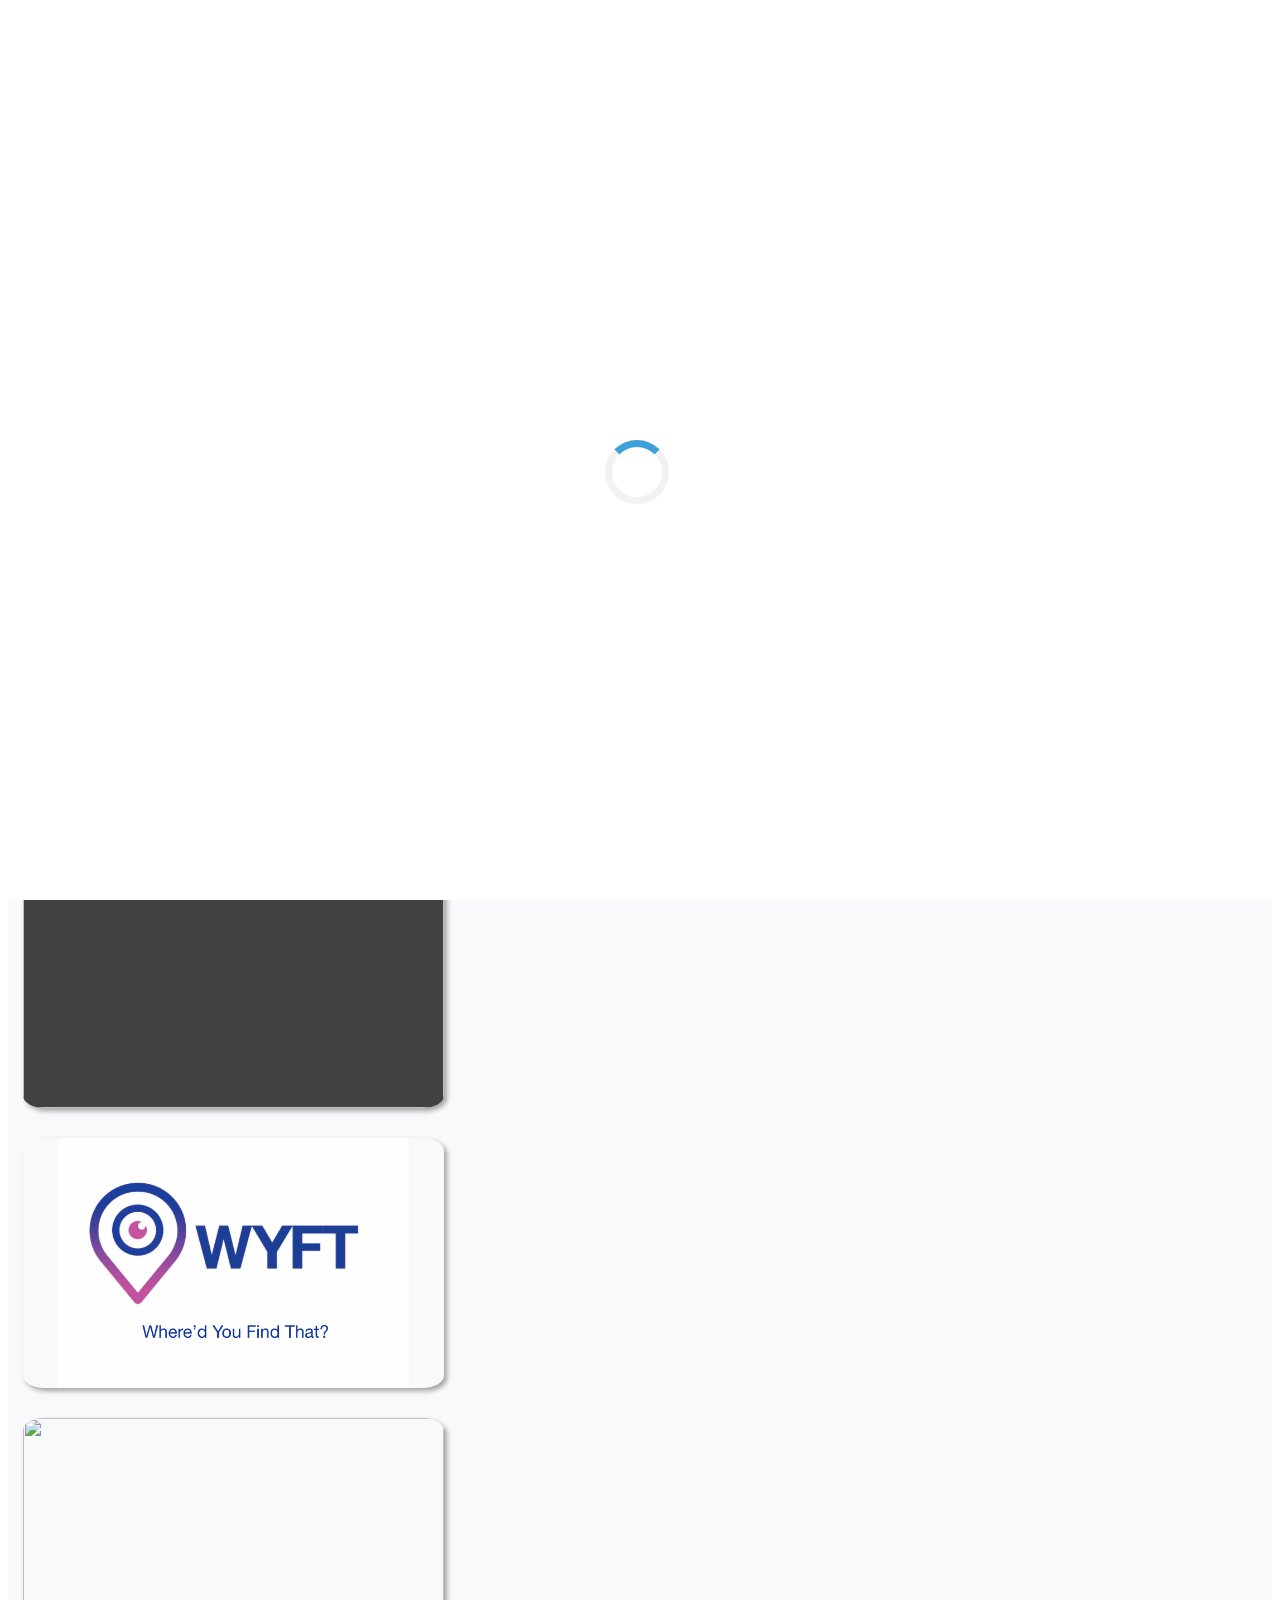
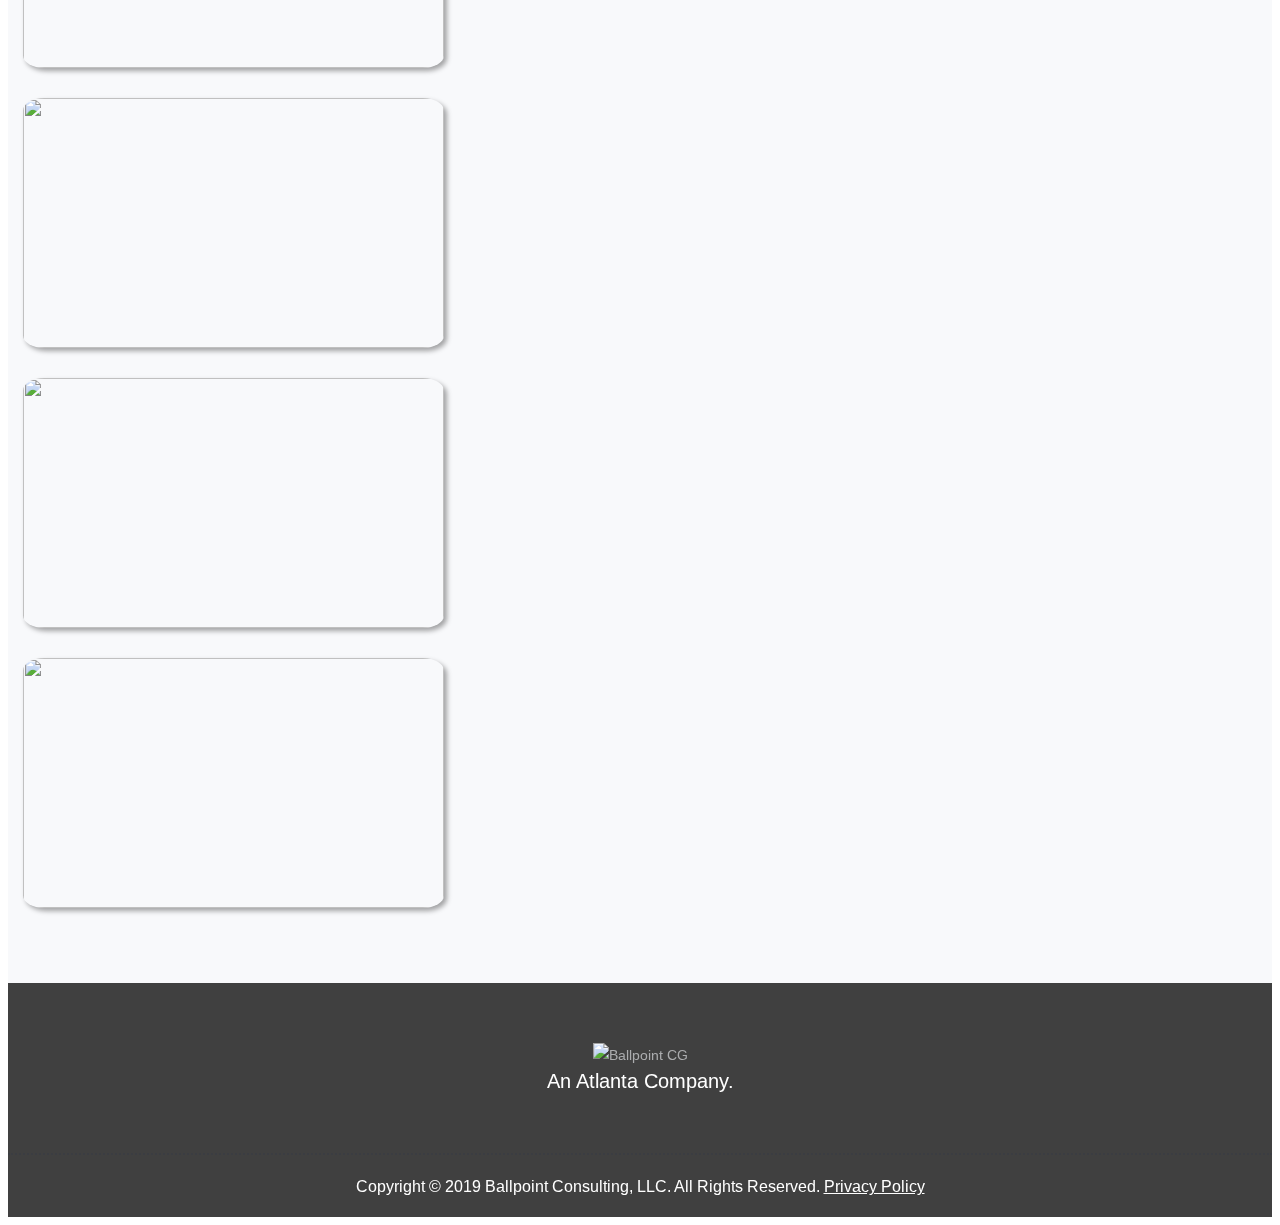
==== commit c0065bdb: "wyft is bigger" ====
--- a/logofolio.html
+++ b/logofolio.html
@@ -135,7 +135,7 @@
                 
                 <!-- Logo Card -->
                 <div class="card-container col-sm-4 col-xs-12">
-                    <img class="card" src="./assets/img/logos/3WYFT.png">
+                    <img class="card" src="./assets/img/logos/3WYFT1.png">
                 </div>
                 
                 <!-- Logo Card -->
--- a/assets/css/logofolio.css
+++ b/assets/css/logofolio.css
@@ -3,7 +3,7 @@
 }
 
 #logos{
-    background-color: #abacae;
+    background-color: #f8f9fb;
 }
 
 .card{
@@ -13,6 +13,7 @@
     margin: 0 auto;
     object-fit: contain;
     border: 0;
+    box-shadow: 3px 3px 5px rgba(0,0,0,0.35);
 }
 .card-container{
     margin: 10px 5px;
@@ -39,10 +40,7 @@
 }
 
 @media (min-width: 768px){
-    .card {
-        box-shadow: 3px 3px 5px rgba(0,0,0,0.35);
-        /* padding: 20px; */
-    }
+
     .card-container{
         padding: 15px !important;
         margin-bottom: 0!important;
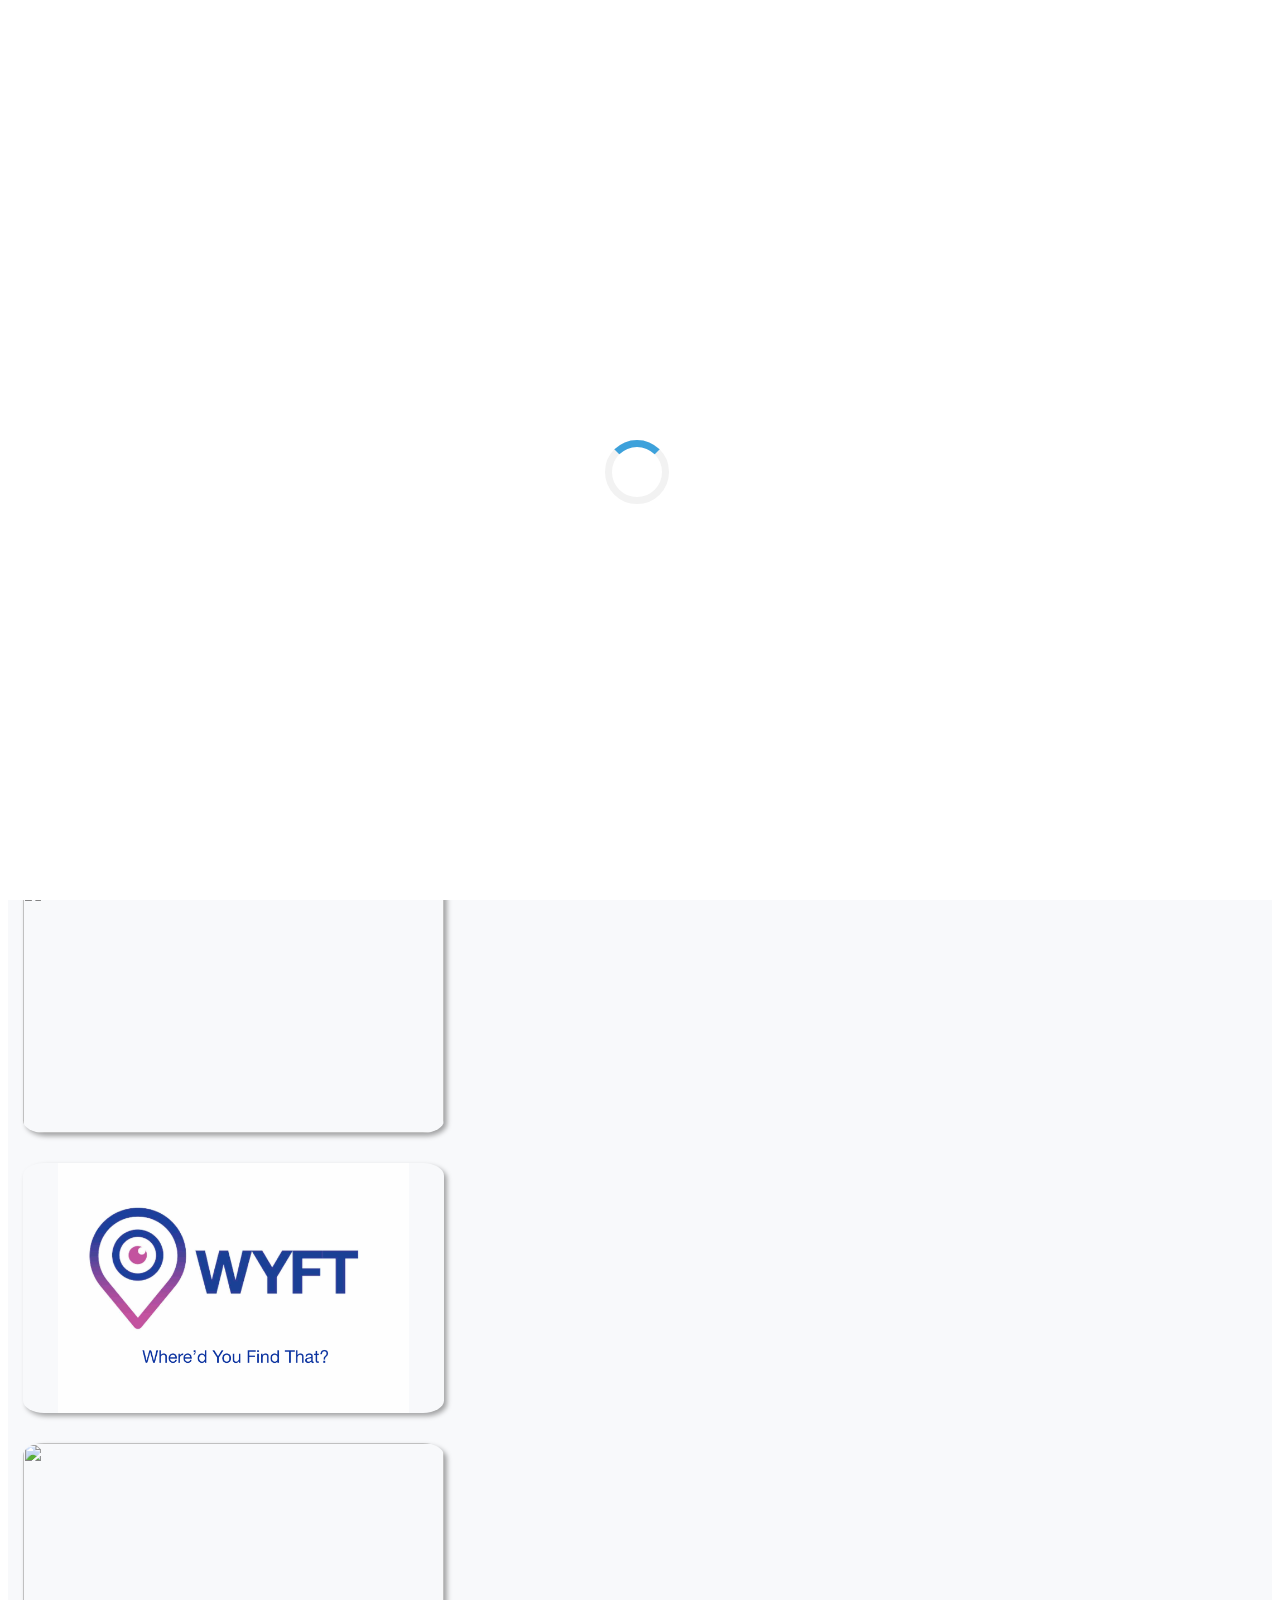
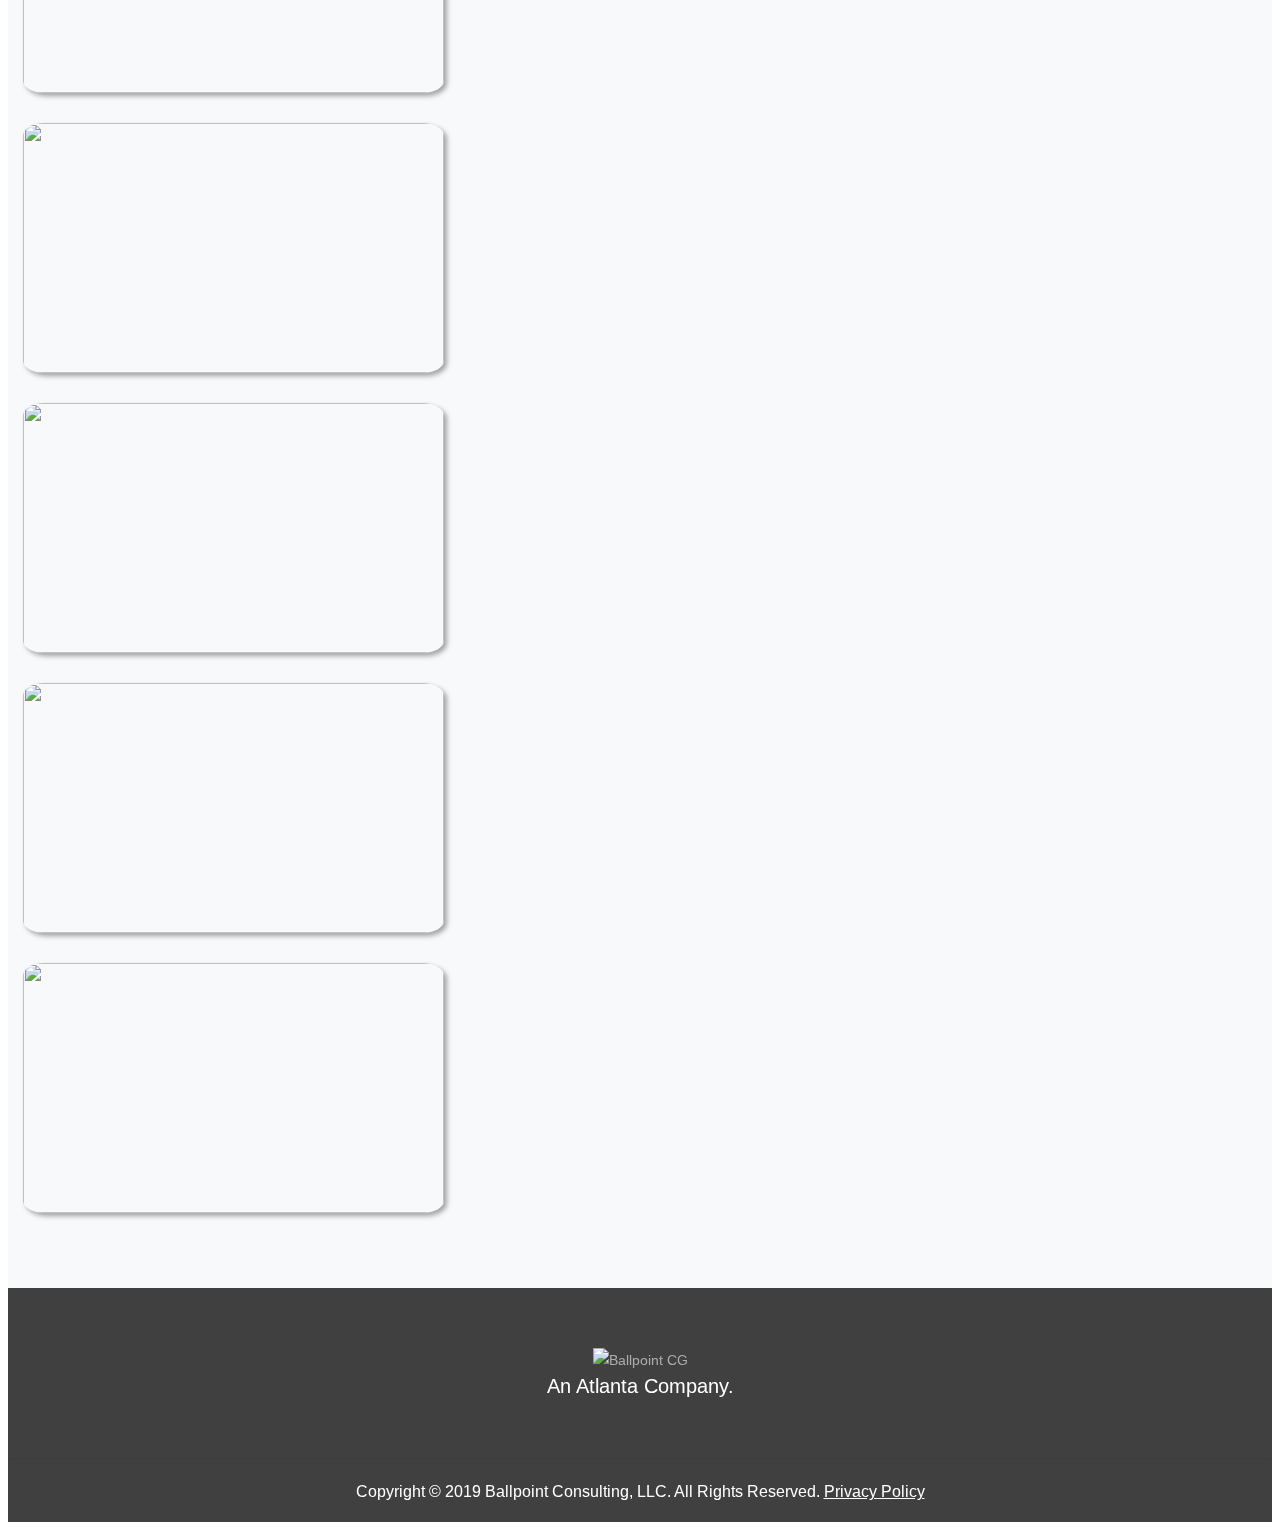
==== commit 963448d9: "add subtitle text" ====
--- a/logofolio.html
+++ b/logofolio.html
@@ -119,7 +119,7 @@
             <div class="section-header ">
                 <h2 class="section-title wow fadeInDown left-justify" data-wow-delay="0.2s">Our Logos</h2>
                 <h2 class="section-sub-title wow fadeInDown left-justify" data-wow-delay="0.2s">
-                    Lorem Ipsum Lorem Ipsum Lorem Ipsum Lorem Ipsum Lorem Ipsum Lorem Ipsum Lorem Ipsum 
+                  Building rocket parts? Launching an app? Whatever your goal is, we've got you covered: we'll take the time to listen to your vision before bringing it to life in a one-of-a-kind logo. 
                 </h2>
             </div>
             <div class="row justify-content-center">
@@ -130,7 +130,7 @@
             
                 <!-- Logo Card -->
                 <div class="card-container col-sm-4 col-xs-12">
-                    <img class="card" style="background-color: #414141" src="./assets/img/logos/2HandwrittenChange.png">
+                    <img class="card" src="./assets/img/logos/2HandwrittenChange1.png">
                 </div>
                 
                 <!-- Logo Card -->
@@ -157,7 +157,11 @@
                 <div class="card-container col-sm-4 col-xs-10">
                     <img class="card" src="./assets/img/logos/7ConsulLogo.jpg">
                 </div>
-                </div>
+                <!-- Logo Card -->
+                <div class="card-container col-sm-4 col-xs-10">
+                  <img class="card" src="./assets/img/logos/8FRSC1.png">
+                </div>
+              </div>
         </div>
     </section>
 
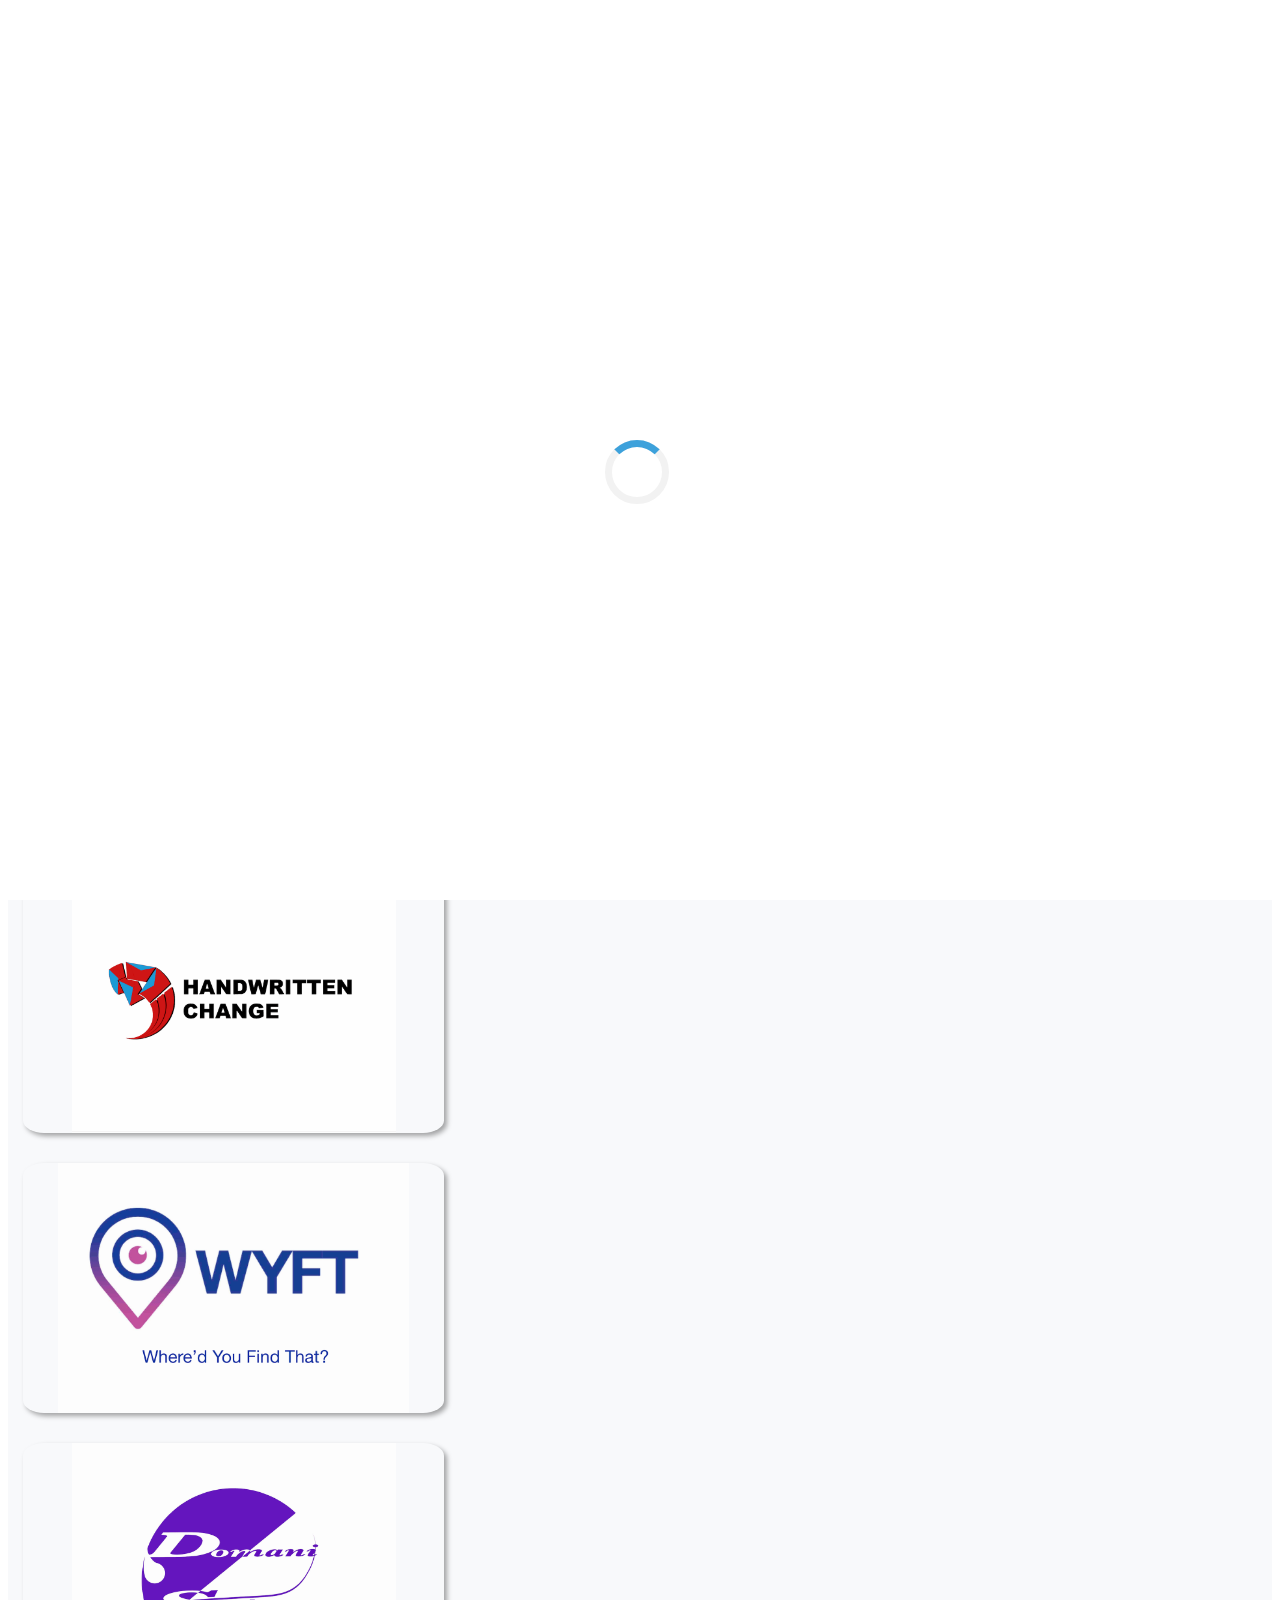
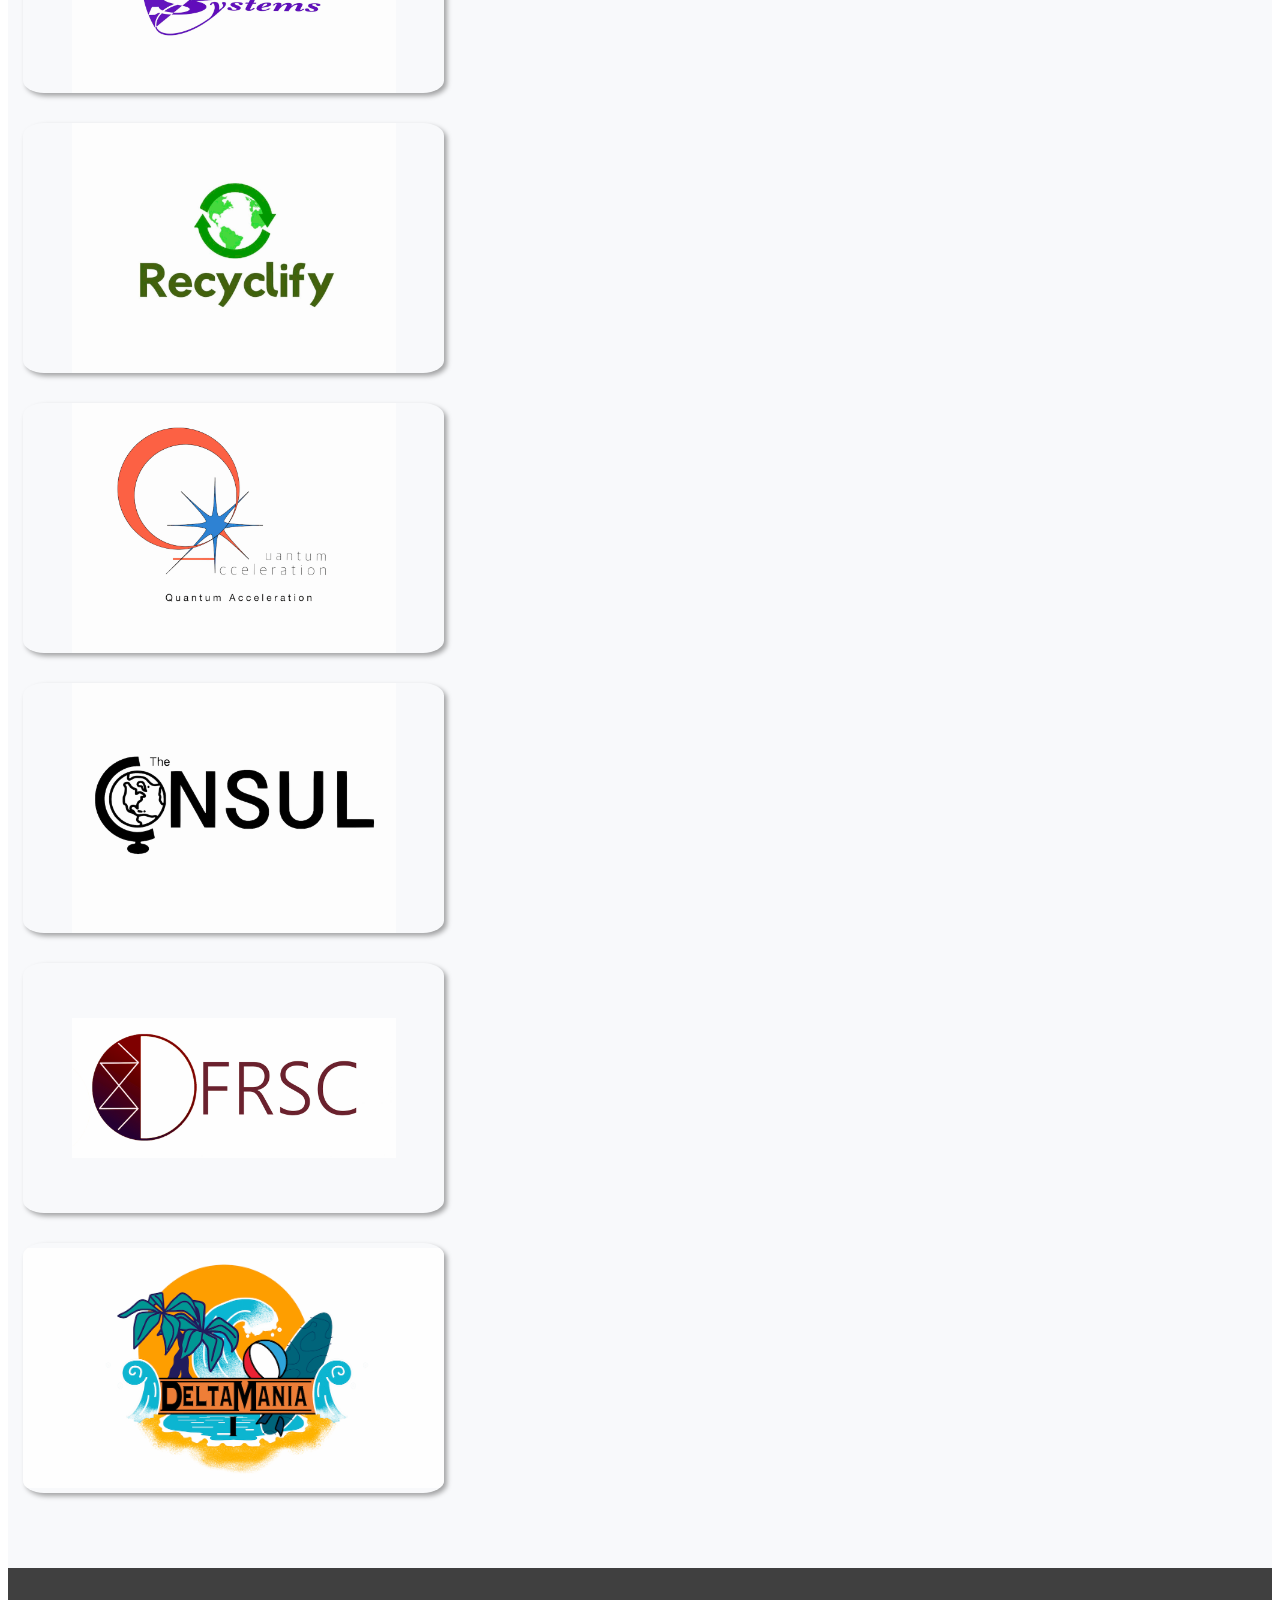
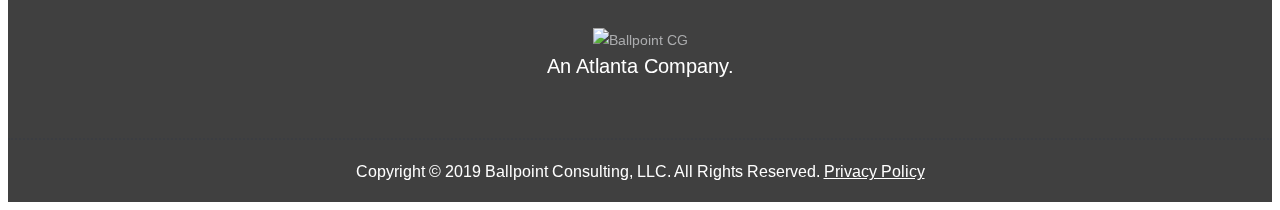
==== commit a906dc16: "minify all the things" ====
--- a/logofolio.html
+++ b/logofolio.html
@@ -125,41 +125,45 @@
             <div class="row justify-content-center">
                 <!-- Logo Card -->
                 <div class="card-container col-sm-4 col-xs-12">
-                    <img class="card" src="./assets/img/logos/1ExcelHeads.png">
+                    <img class="card" src="./assets/img/logos/min/1ExcelHeads.png">
                 </div>
             
                 <!-- Logo Card -->
                 <div class="card-container col-sm-4 col-xs-12">
-                    <img class="card" src="./assets/img/logos/2HandwrittenChange1.png">
+                    <img class="card" src="./assets/img/logos/min/2HandwrittenChange1.png">
                 </div>
                 
                 <!-- Logo Card -->
                 <div class="card-container col-sm-4 col-xs-12">
-                    <img class="card" src="./assets/img/logos/3WYFT1.png">
-                </div>
-                
-                <!-- Logo Card -->
-                <div class="card-container col-sm-4 col-xs-10">
-                    <img class="card" src="./assets/img/logos/4DomaniSystems.png">
-                </div>
-                
-                <!-- Logo Card -->
-                <div class="card-container col-sm-4 col-xs-10">
-                    <img class="card" src="./assets/img/logos/5Recyclify.png">
-                </div>
-                
-                <!-- Logo Card -->
-                <div class="card-container col-sm-4 col-xs-10">
-                    <img class="card" src="./assets/img/logos/6QuantumAcceleration.png">
-                </div>
-                
-                <!-- Logo Card -->
-                <div class="card-container col-sm-4 col-xs-10">
-                    <img class="card" src="./assets/img/logos/7ConsulLogo.jpg">
-                </div>
-                <!-- Logo Card -->
-                <div class="card-container col-sm-4 col-xs-10">
-                  <img class="card" src="./assets/img/logos/8FRSC1.png">
+                    <img class="card" src="./assets/img/logos/min/3WYFT1.png">
+                </div>
+                
+                <!-- Logo Card -->
+                <div class="card-container col-sm-4 col-xs-10">
+                    <img class="card" src="./assets/img/logos/min/4DomaniSystems.png">
+                </div>
+                
+                <!-- Logo Card -->
+                <div class="card-container col-sm-4 col-xs-10">
+                    <img class="card" src="./assets/img/logos/min/5Recyclify.png">
+                </div>
+                
+                <!-- Logo Card -->
+                <div class="card-container col-sm-4 col-xs-10">
+                    <img class="card" src="./assets/img/logos/min/6QuantumAcceleration.png">
+                </div>
+                
+                <!-- Logo Card -->
+                <div class="card-container col-sm-4 col-xs-10">
+                    <img class="card" src="./assets/img/logos/min/7ConsulLogo.png">
+                </div>
+                <!-- Logo Card -->
+                <div class="card-container col-sm-4 col-xs-10">
+                  <img class="card" src="./assets/img/logos/min/8FRSC1.png">
+                </div>
+                <!-- Logo Card -->
+                <div class="card-container col-sm-4 col-xs-10">
+                  <img class="card" src="./assets/img/logos/min/9delta.png">
                 </div>
               </div>
         </div>
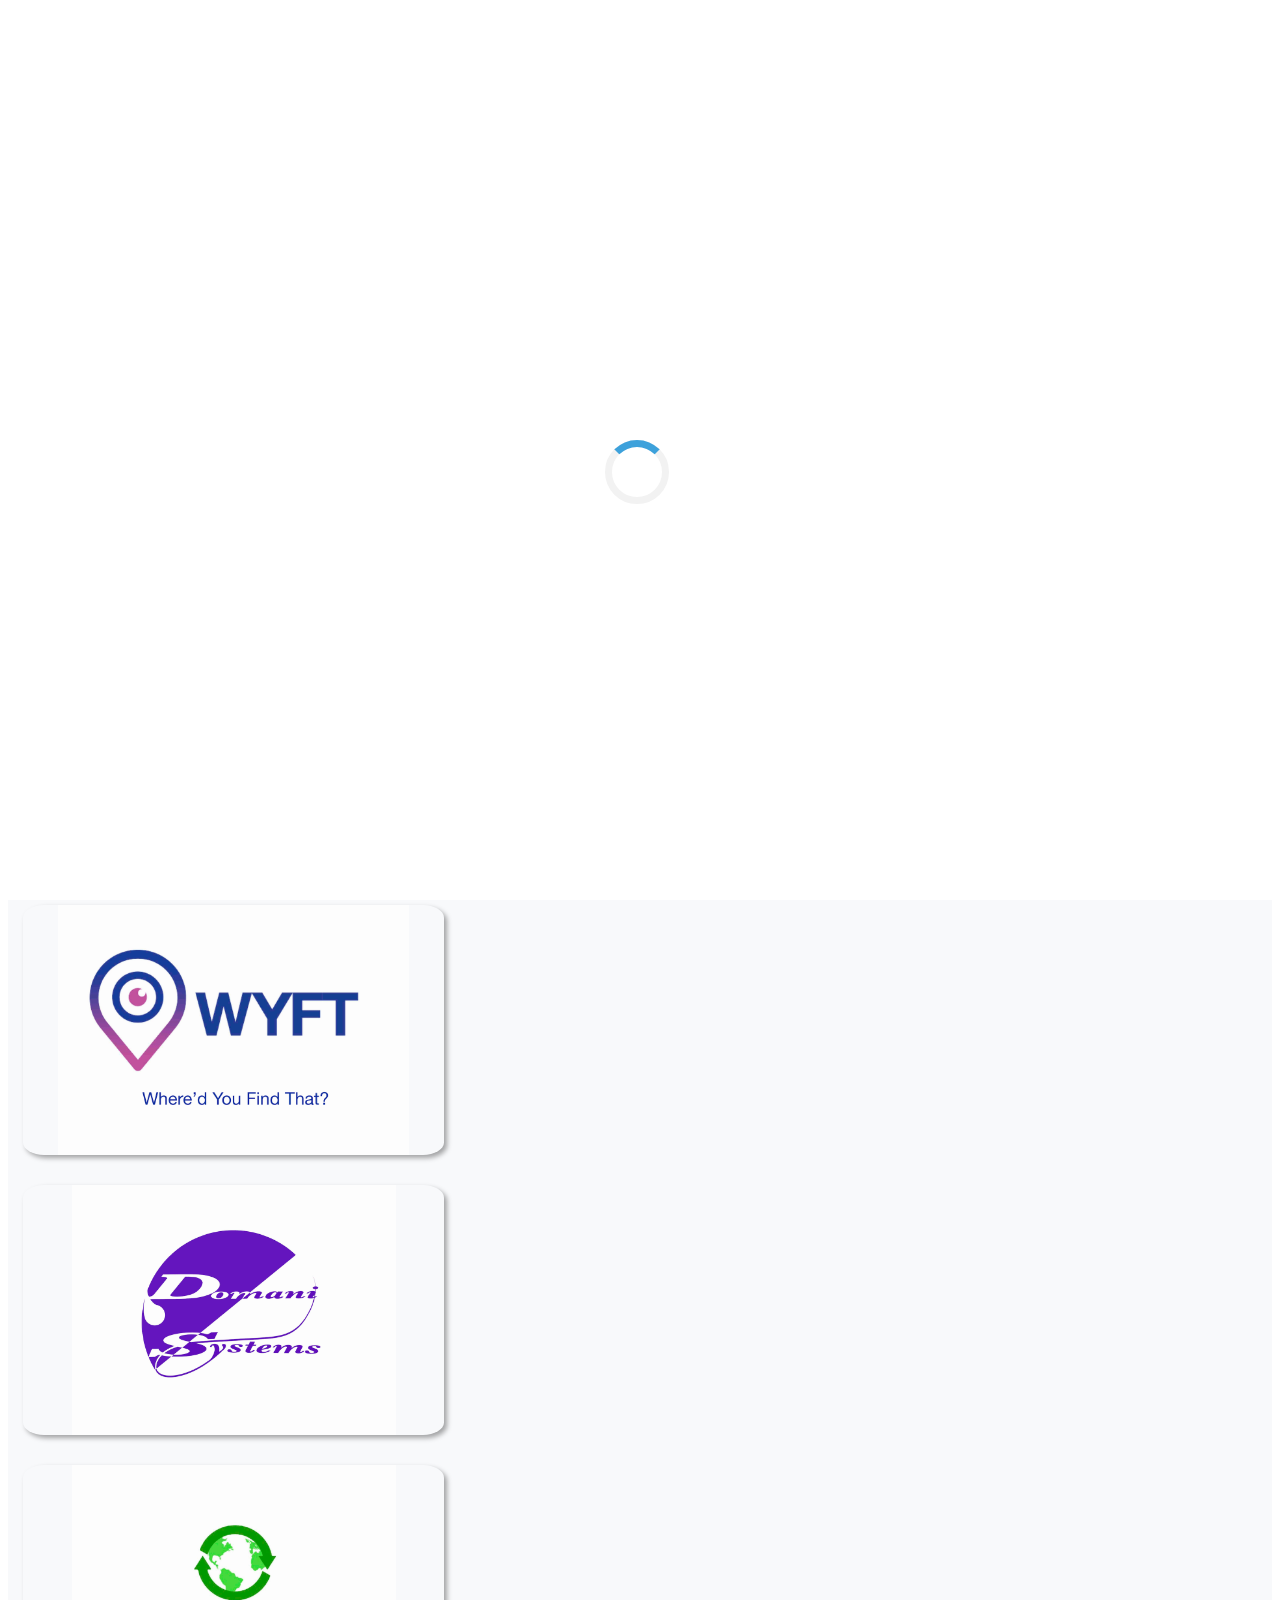
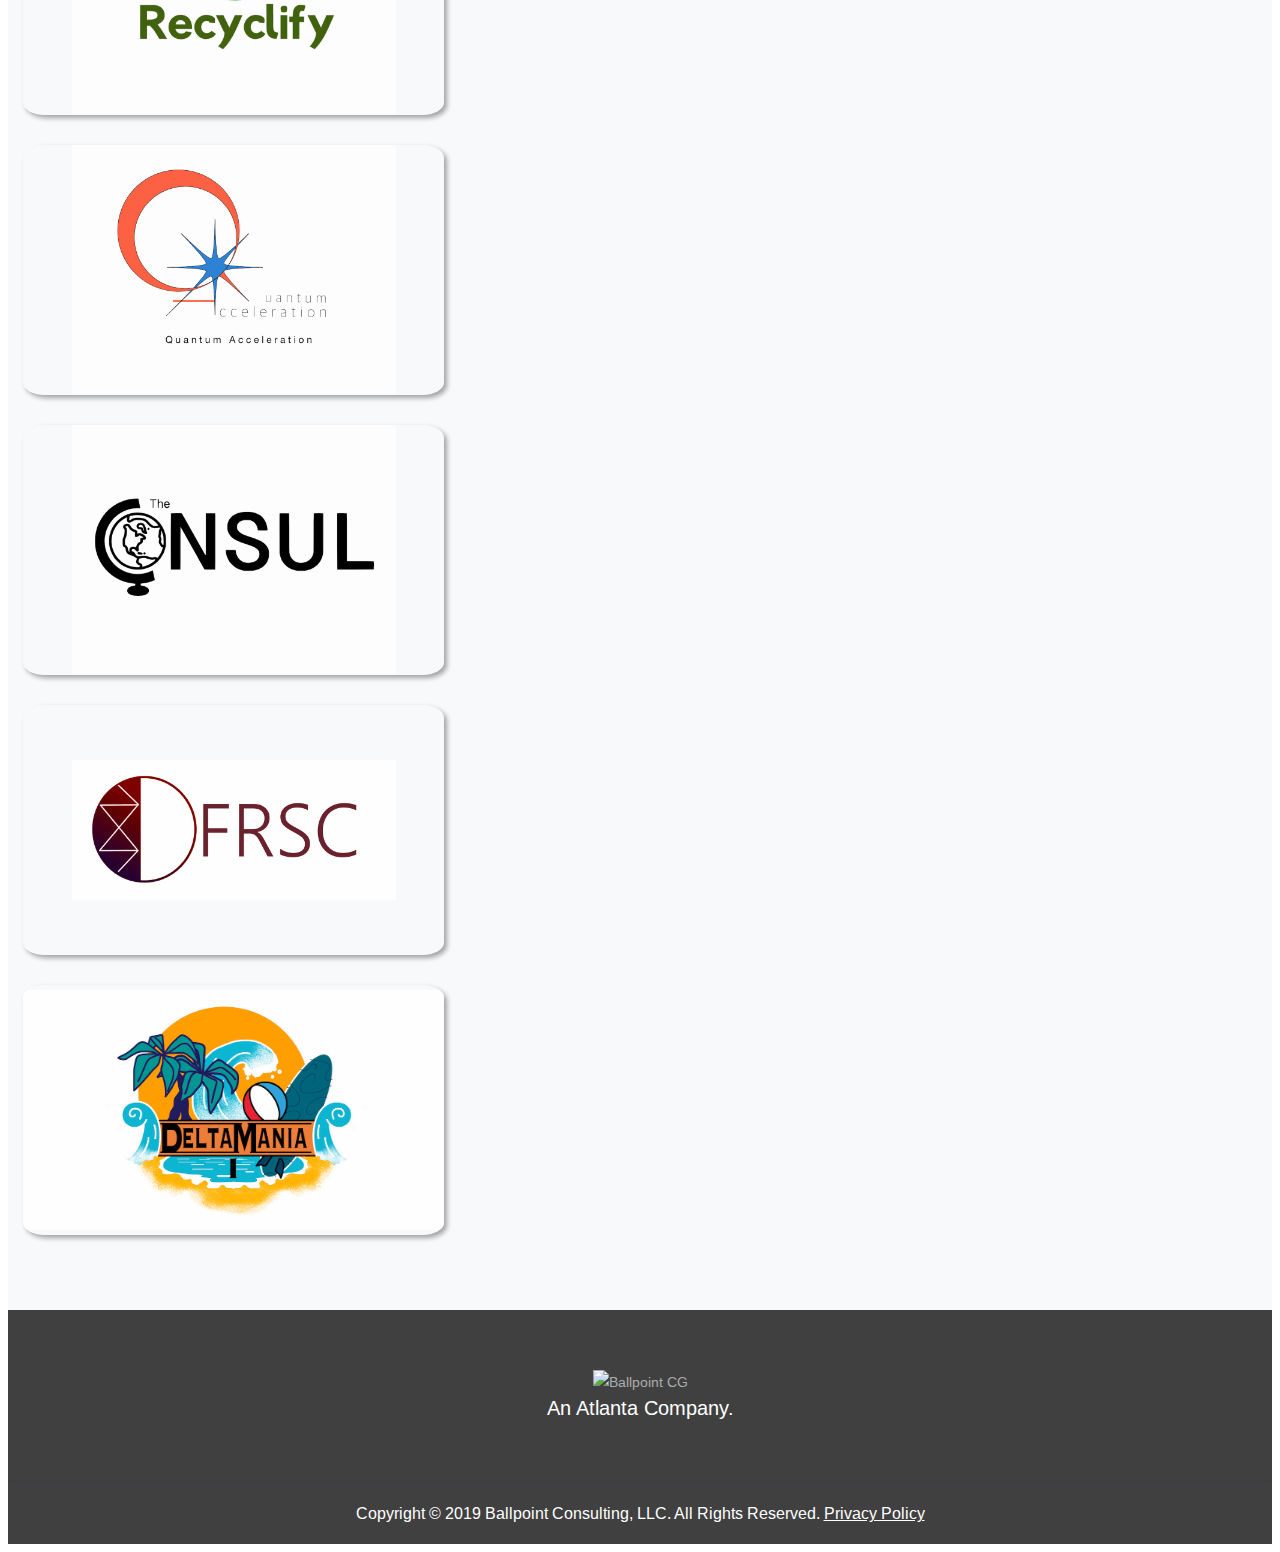
==== commit 43092786: "make nav_bar reuasable" ====
--- a/logofolio.html
+++ b/logofolio.html
@@ -33,87 +33,15 @@
     <!-- Responsive Style -->
     <link rel="stylesheet" type="text/css" href="assets/css/responsive.css">
     <link rel="stylesheet" type="text/css" href="assets/css/logofolio.css">
+
+    <script>
+        $(function(){
+          $('#nav_bar').load('nav_bar.html');
+        });
+    </script>
   </head>
   <body>
-    <!-- Header Area wrapper Starts TODO make this an imported html section https://medium.com/@AmyScript/how-to-reduce-reuse-and-recycle-your-code-389e6742e4ac--> 
-    <header id="header-wrap">
-      <!-- Navbar Start -->
-      <nav class="navbar navbar-expand-lg fixed-top scrolling-navbar indigo">
-        <div class="container container2">
-          <!-- Brand and toggle get grouped for better mobile display -->
-          <div class="navbar-header">
-            <button class="navbar-toggler" type="button" data-toggle="collapse" data-target="#main-navbar" aria-controls="main-navbar" aria-expanded="false" aria-label="Toggle navigation">
-              <span class="navbar-toggler-icon"></span>
-              <span class="icon-menu"></span>
-              <span class="icon-menu"></span>
-              <span class="icon-menu"></span>
-            </button>
-            <a href="index.html" class="navbar-brand"><img src="assets/img/logo2.png" alt=""></a>
-          </div>
-          <div class="collapse navbar-collapse" id="main-navbar">
-            <ul class="navbar-nav clearfix">
-              <li class="nav-item active">
-                <a class="nav-link" href="#hero-area">
-                  Home
-                </a>
-              </li>
-              <li class="nav-item">
-                <a class="nav-link" href="#services">
-                  Services
-                </a>
-              </li>
-              <li class="nav-item">
-                <a class="nav-link" href="#feature">
-                  Process
-                </a>
-              </li>
-              <li class="nav-item">
-                <a class="nav-link" href="#testimonial">
-                  Testimonials
-                </a>
-              </li>
-
-              <li class="nav-item">
-                <a class="nav-link" href="#contact">
-                  Contact
-                </a>
-              </li>
-            </ul>
-        </div>
-
-        <!-- Mobile Menu Start -->
-        <ul class="mobile-menu navbar-nav">
-          <li>
-            <a class="page-scroll" href="#hero-area">
-              Home
-            </a>
-          </li>
-          <li>
-            <a class="page-scroll" href="#services">
-              Services
-            </a>
-          </li>
-          <li>
-            <a class="page-scroll" href="#feature">
-              Process
-            </a>
-          </li>
-          <li>
-            <a class="page-scroll" href="#testimonial">
-              Testimonial
-            </a>
-          </li>
-          <li>
-            <a class="page-scroll" href="#contact">
-              Contact
-            </a>
-          </li>
-        </ul>
-        <!-- Mobile Menu End -->
-
-      </nav>
-      <!-- Navbar End -->
-    </header>
+    <div id='nav_bar'></div>
     <section id="logos" class="section-padding top-padding">
         <div class="container">
             <div class="section-header ">
@@ -208,7 +136,6 @@
     <!-- End Preloader -->
     
     <!-- jQuery first, then Popper.js, then Bootstrap JS -->
-    <script src="assets/js/jquery-min.js"></script>
     <script src="assets/js/popper.min.js"></script>
     <script src="assets/js/bootstrap.min.js"></script>
     <script src="assets/js/owl.carousel.min.js"></script>
